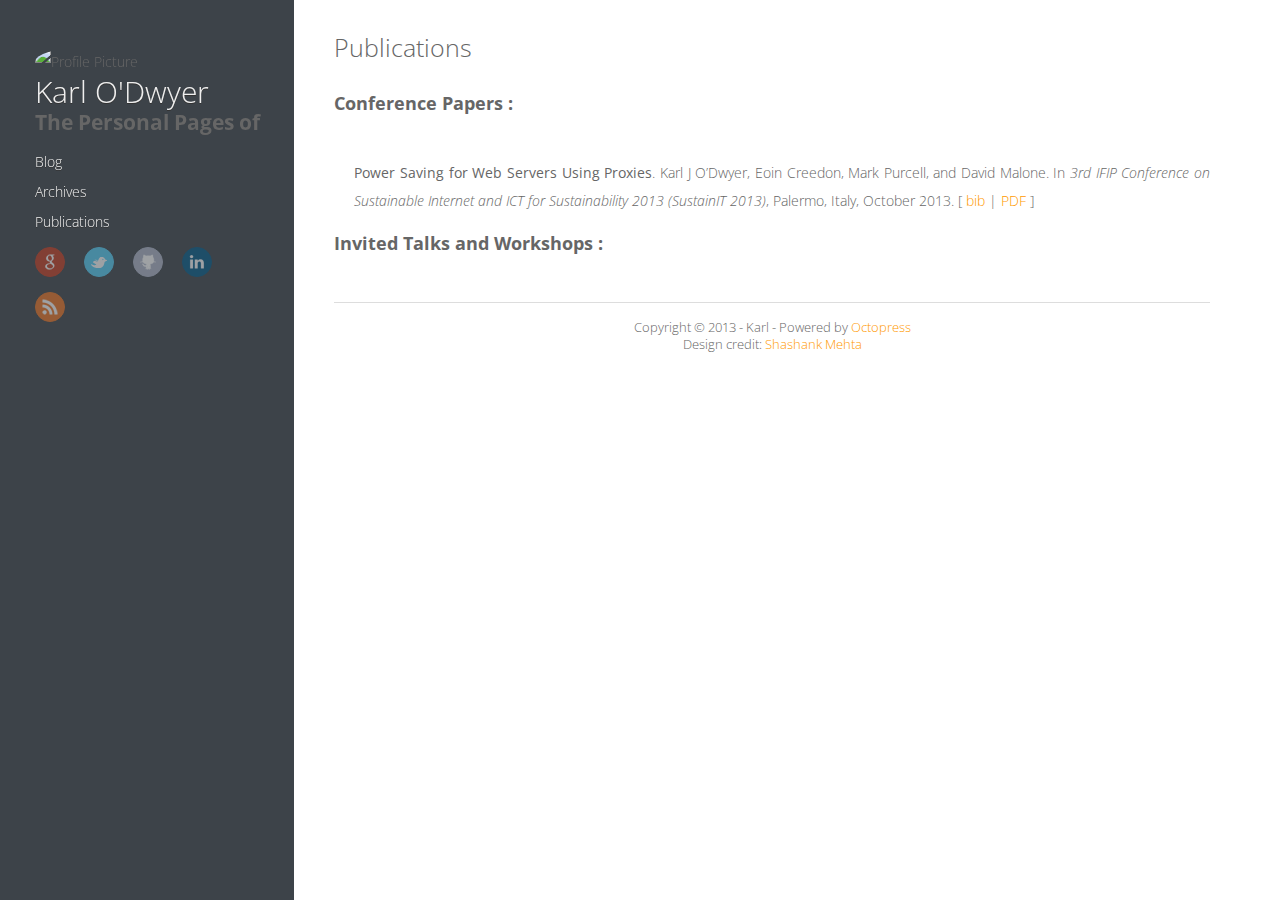
==== publications/index.html @ add42495 "Site updated at 2013-08-18 10:20:06 UTC" ====
<!DOCTYPE HTML>

<html>

<head>
	<meta charset="utf-8">
	<title>Publications - Karl O'Dwyer</title>
	<meta name="author" content="Karl">

	
	<meta name="description" content="Conference Papers : &nbsp; Power Saving for Web Servers Using Proxies. Karl&nbsp;J O&#8217;Dwyer, Eoin Creedon, Mark Purcell, and David Malone. In &hellip;">
	

  <!-- http://t.co/dKP3o1e -->
  <meta name="HandheldFriendly" content="True">
  <meta name="MobileOptimized" content="320">
  <meta name="viewport" content="width=device-width, initial-scale=1">

	<link href="/atom.xml" rel="alternate" title="Karl O'Dwyer" type="application/atom+xml">
	
	<link rel="canonical" href="http://karlodwyer.github.io/publications/">
	<link href="/favicon.png" rel="shortcut icon">
	<link href="/stylesheets/screen.css" media="screen, projection" rel="stylesheet" type="text/css">
	<!--[if lt IE 9]><script src="//html5shiv.googlecode.com/svn/trunk/html5.js"></script><![endif]-->
	<link href='http://fonts.googleapis.com/css?family=Open+Sans:400italic,400,700' rel='stylesheet' type='text/css'>
		<script src="//ajax.googleapis.com/ajax/libs/jquery/1.7.2/jquery.min.js"></script>

	<!--Fonts from Google"s Web font directory at http://google.com/webfonts -->
<link href="http://fonts.googleapis.com/css?family=PT+Serif:regular,italic,bold,bolditalic" rel="stylesheet" type="text/css">
<link href="http://fonts.googleapis.com/css?family=PT+Sans:regular,italic,bold,bolditalic" rel="stylesheet" type="text/css">

</head>


<body>
	<div class="container">
		<div class="left-col">
			<div class="intrude-less">
			<header id="header" class="inner"><div class="profilepic">
	<script src="/javascripts/md5.js"></script>
	<script type="text/javascript">
		$(function(){
			$('.profilepic').append("<img src='http://www.gravatar.com/avatar/" + MD5("anotherspaminthewall+gravatar@gmail.com") + "?s=160' alt='Profile Picture' style='width: 160px;' />");
		});
	</script>
</div>
<hgroup>
  <h1><a href="/">Karl O'Dwyer</a></h1>
  
    <h2>The Personal Pages of</h2>
  
</hgroup>

<nav id="main-nav"><ul class="main-navigation">
  <li><a href="/">Blog</a></li>
  <li><a href="/blog/archives">Archives</a></li>
  <li><a href="/publications">Publications</a></li>
</ul>

</nav>
<nav id="sub-nav">
	<div class="social">
		
		
		<a class="google" href="https://plus.google.com/114482139139183667325" rel="author" title="Google+">Google+</a>
		
		
		<a class="twitter" href="http://twitter.com/karlodwyer" title="Twitter">Twitter</a>
		
		
		<a class="github" href="https://github.com/karlodwyer" title="GitHub">GitHub</a>
		
		
		
		
		<a class="linkedin" href="http://www.linkedin.com/profile/view?id=118196298" title="LinkedIn">LinkedIn</a>
		
		
		
		
		
		<a class="rss" href="/atom.xml" title="RSS">RSS</a>
		
	</div>
</nav>
</header>				
			</div>
		</div>	
		<div class="mid-col">
			
				
			
			<div class="mid-col-container">
				<div id="content" class="inner"><article class="page">
    
    <h1 class="title">Publications</h1>
    
    <div class="entry-content"><h3>Conference Papers :</h3>


<p></p>

<dl>

<dt>
<a name="ODwy1310:Power">&nbsp;</a>
</dt>
<dd>
<b>Power Saving for Web Servers Using Proxies</b>.
 Karl&nbsp;J O&#8217;Dwyer, Eoin Creedon, Mark Purcell, and David Malone.
 In <em>3rd IFIP Conference on Sustainable Internet and ICT for
  Sustainability 2013 (SustainIT 2013)</em>, Palermo, Italy, October 2013.
[&nbsp;<a href="conferences_bib.html#ODwy1310:Power">bib</a>&nbsp;| 
<a href="pdf/PowerSavingforWebServersUsingProxies_KJOD_2013.pdf">PDF</a>&nbsp;]

</dd>
</dl>




<h3>Invited Talks and Workshops :</h3>




<dl></dl>

</div>
</article>


</div>
			</div>
			<footer id="footer" class="inner"><p>
  Copyright &copy; 2013 - Karl -
  <span class="credit">Powered by <a href="http://octopress.org">Octopress</a></span>
</p>

Design credit: <a href="http://shashankmehta.in/archive/2012/greyshade.html">Shashank Mehta</a></footer>
			<script src="/javascripts/slash.js"></script>
<script src="/javascripts/jquery.fancybox.pack.js"></script>
<script type="text/javascript">
(function($){
	$('.fancybox').fancybox();
})(jQuery);
</script> <!-- Delete or comment this line to disable Fancybox -->




	<script type="text/javascript">
		var _gaq = _gaq || [];
		_gaq.push(['_setAccount', 'UA-43104297-1']);
		_gaq.push(['_trackPageview']);

		(function() {
			var ga = document.createElement('script'); ga.type = 'text/javascript'; ga.async = true;
			ga.src = ('https:' == document.location.protocol ? 'https://ssl' : 'http://www') + '.google-analytics.com/ga.js';
			var s = document.getElementsByTagName('script')[0]; s.parentNode.insertBefore(ga, s);
		})();
	</script>





		</div>
	</div>
</body>
</html>
---- stylesheets/screen.css ----
@font-face{font-family:'FontAwesome';src:url("/font/fontawesome-webfont.eot");src:url("/font/fontawesome-webfont.eot?#iefix") format("embedded-opentype"),url("/font/fontawesome-webfont.woff") format("woff"),url("/font/fontawesome-webfont.ttf") format("truetype"),url("/font/fontawesome-webfont.svgz#FontAwesomeRegular") format("svg"),url("/font/fontawesome-webfont.svg#FontAwesomeRegular") format("svg");font-weight:normal;font-style:normal}*{margin:0;padding:0}body{font-family:"HelveticaNeue-Light","Helvetica Neue Light","Helvetica Neue",Helvetica,Arial,sans-serif;font-weight:300;font-size:14px;background:#eee;color:#666}@media screen and (max-width: 1040px){body{margin:0 20px}}@media screen and (max-width: 600px){body{font-size:13px}}h1{font-size:1.8em}h2{font-size:1.5em}h3{font-size:1.3em}a{text-decoration:none;outline-width:0;color:#258fb8}.basic-alignment.left,article .entry-content img.left,article .entry-content video.left{float:left;margin-right:1.5em}.basic-alignment.right,article .entry-content img.right,article .entry-content video.right{float:right;margin-left:1.5em}.basic-alignment.center,article .entry-content img.center,article .entry-content video.center{display:block;margin:0 auto 1.5em}.basic-alignment.left,article .entry-content img.left,article .entry-content video.left,.basic-alignment.right,article .entry-content img.right,article .entry-content video.right{margin-bottom:.8em}.alignleft{float:left}.alignright{float:right}.clearfix{*zoom:1}.clearfix:after{content:"";display:table;clear:both}.inner{width:1000px;margin:0 auto}@media screen and (max-width: 1040px){.inner{width:100%}}.pullquote-right:before,.pullquote-left:before{padding:0;border:none;content:attr(data-pullquote);float:right;width:45%;margin:.5em 0 1em 1.5em;position:relative;top:7px;font-size:1.4em;line-height:1.45em}.pullquote-left:before{float:left;margin:.5em 1.5em 1em 0}#header{height:30px;padding:30px 0;border-bottom:1px solid #ddd;line-height:30px}@media screen and (max-width: 1040px){#header{height:auto;position:relative;padding-bottom:10px}}#header a{color:#666;-webkit-transition:color 0.3s;-moz-transition:color 0.3s;-o-transition:color 0.3s;transition:color 0.3s}#header a:hover{color:#258fb8}#header h1{float:left;font-weight:300;font-size:30px}@media screen and (max-width: 1040px){#header h1{float:none}}#main-nav{float:left;margin-left:30px}@media screen and (max-width: 1040px){#main-nav{float:none;margin-left:0;margin-top:15px}}@media screen and (max-width: 600px){#main-nav>ul{display:none}}#main-nav>ul>li{margin-left:50px;display:-moz-inline-stack;display:inline-block;vertical-align:middle;*vertical-align:auto;zoom:1;*display:inline}@media screen and (max-width: 1040px){#main-nav>ul>li{margin-left:0;margin-right:50px}#main-nav>ul>li:last-of-type{margin-right:0}}#main-nav>ul>li:hover>a{color:#258fb8}#main-nav>ul>li>a{padding:38px 0;margin-top:-38px}#main-nav>ul>li>a:after{content:"\f078";color:#ccc;font:12px FontAwesome;padding-left:10px}#main-nav>ul>li>a:only-child:after{content:""}@media screen and (max-width: 1040px){#main-nav>ul>li>a{padding:18px 0}}#main-nav>ul ul{position:absolute;top:60px;left:-15px;z-index:10;white-space:nowrap;background:#ddd;border:1px solid #ccc;list-style:none;display:none;-webkit-box-shadow:0 4px 8px rgba(0,0,0,0.1);-moz-box-shadow:0 4px 8px rgba(0,0,0,0.1);box-shadow:0 4px 8px rgba(0,0,0,0.1);-webkit-border-radius:0 0 5px 5px;-moz-border-radius:0 0 5px 5px;-ms-border-radius:0 0 5px 5px;-o-border-radius:0 0 5px 5px;border-radius:0 0 5px 5px}@media screen and (max-width: 1040px){#main-nav>ul ul{top:40px}}#main-nav>ul ul ul{-webkit-border-radius:0 5px 5px 5px;-moz-border-radius:0 5px 5px 5px;-ms-border-radius:0 5px 5px 5px;-o-border-radius:0 5px 5px 5px;border-radius:0 5px 5px 5px}#main-nav>ul ul li{border-top:1px solid #eee;border-bottom:1px solid #ccc}#main-nav>ul ul li:hover{background:#d5d5d5}#main-nav>ul ul li:first-of-type{border-top:none}#main-nav>ul ul li:first-of-type ul{-webkit-border-radius:0 0 5px 5px;-moz-border-radius:0 0 5px 5px;-ms-border-radius:0 0 5px 5px;-o-border-radius:0 0 5px 5px;border-radius:0 0 5px 5px}#main-nav>ul ul li:last-of-type{border-bottom:none}#main-nav>ul ul li>a{display:block;padding:5px 15px}#main-nav>ul ul li>a:after{content:"\f054";color:#999;font:12px FontAwesome;padding-left:10px}#main-nav>ul ul li>a:hover{color:#666}#main-nav>ul ul li>a:only-child:after{content:""}#main-nav>ul ul ul{top:0;left:100%}#main-nav>ul li{position:relative}#main-nav>ul li:hover>ul{display:block}#main-nav select{display:none;margin-bottom:10px}@media screen and (max-width: 600px){#main-nav select{display:block}}#mobile-nav{display:none;height:37px;position:relative}@media screen and (max-width: 600px){#mobile-nav{display:block}}#mobile-nav a{display:block}#mobile-nav .button{cursor:pointer}#mobile-nav .container{display:none}#mobile-nav .menu{position:relative;width:100%}#mobile-nav .menu .button{background:#f2f2f2;border:1px solid #ddd;color:#999;padding:0 60px 0 10px;position:relative;-webkit-border-radius:5px;-moz-border-radius:5px;-ms-border-radius:5px;-o-border-radius:5px;border-radius:5px}#mobile-nav .menu .button:hover{color:#999}#mobile-nav .menu .button.on{color:#666;-webkit-border-radius:5px 5px 5px 0;-moz-border-radius:5px 5px 5px 0;-ms-border-radius:5px 5px 5px 0;-o-border-radius:5px 5px 5px 0;border-radius:5px 5px 5px 0}#mobile-nav .menu .button.on:before{content:"\f077"}#mobile-nav .menu .button:before{content:"\f078";color:#ddd;font:16px FontAwesome;line-height:30px;position:absolute;top:0;right:40px}#mobile-nav .menu .container{background:#f2f2f2;border:1px solid #ddd;border-top:none;position:absolute;top:31px;z-index:1;-webkit-border-radius:0 0 5px 5px;-moz-border-radius:0 0 5px 5px;-ms-border-radius:0 0 5px 5px;-o-border-radius:0 0 5px 5px;border-radius:0 0 5px 5px}#mobile-nav .menu .container ul{list-style:none}#mobile-nav .menu .container ul ul{margin-left:20px}#mobile-nav .menu .container a{padding:0 10px}#mobile-nav .search{position:absolute;top:0;right:0}#mobile-nav .search .button{background:#ddd;width:30px;height:30px;position:absolute;top:1px;right:-1px;-webkit-border-radius:0 5px 5px 0;-moz-border-radius:0 5px 5px 0;-ms-border-radius:0 5px 5px 0;-o-border-radius:0 5px 5px 0;border-radius:0 5px 5px 0}#mobile-nav .search .button:before{content:"\f002";color:#f2f2f2;font:20px FontAwesome;line-height:30px;position:absolute;top:0;left:7px}#mobile-nav .search .button.on{background:#ccc}#mobile-nav .search .button.on:before{content:"\f00d"}#mobile-nav .search .container{position:absolute;right:51px;z-index:1}#mobile-nav .search input[type="text"]{background:#fff;border:1px solid #ddd;border-right:none;color:#999;font:13px "HelveticaNeue-Light","Helvetica Neue Light","Helvetica Neue",Helvetica,Arial,sans-serif;height:30px;width:100%;padding:0 10px;-webkit-border-radius:5px 0 0 5px;-moz-border-radius:5px 0 0 5px;-ms-border-radius:5px 0 0 5px;-o-border-radius:5px 0 0 5px;border-radius:5px 0 0 5px}@media screen and (max-width: 1040px){#sub-nav{position:absolute;top:30px;right:0}}@media screen and (max-width: 600px){#sub-nav{display:none}}#sub-nav .search{float:left;margin-top:1px;position:relative}@media screen and (max-width: 1040px){#sub-nav .search{float:none;margin-top:15px}}#sub-nav .search:before{content:"\f002";color:#ccc;font:18px FontAwesome;line-height:30px;position:absolute;top:0;right:125px}#sub-nav .search input[type="text"]{background:#f2f2f2;color:#999;border:1px solid #ddd;font:13px "HelveticaNeue-Light","Helvetica Neue Light","Helvetica Neue",Helvetica,Arial,sans-serif;padding:6px 15px 6px 35px;width:100px;-webkit-transition:0.3s;-moz-transition:0.3s;-o-transition:0.3s;transition:0.3s;-webkit-border-radius:15px;-moz-border-radius:15px;-ms-border-radius:15px;-o-border-radius:15px;border-radius:15px}#sub-nav .search input[type="text"]:focus,#sub-nav .search input[type="text"]:active{background:#fff;border-top:1px solid #ccc;color:#666;outline:none}#sub-nav .social{float:left;margin-right:15px}@media screen and (max-width: 1040px){#sub-nav .social{float:none;margin-right:0}#sub-nav .social a:last-of-type{margin-right:0}}#sub-nav .social a{-webkit-border-radius:50%;-moz-border-radius:50%;-ms-border-radius:50%;-o-border-radius:50%;border-radius:50%;display:-moz-inline-stack;display:inline-block;vertical-align:middle;*vertical-align:auto;zoom:1;*display:inline;text-indent:-9999px;margin:0 15px 15px 0;opacity:0.5;width:28px;height:28px;-webkit-transition:0.3s;-moz-transition:0.3s;-o-transition:0.3s;transition:0.3s}#sub-nav .social a:hover{opacity:1}#sub-nav .social a.facebook{background:url('/images/social/facebook.png?1376150813') center no-repeat #3b5998;border:1px solid #3B5998}#sub-nav .social a.facebook:hover{border:1px solid #2d4373}#sub-nav .social a.google{background:url('/images/social/google.png?1376150813') center no-repeat #c83d20;border:1px solid #C83D20}#sub-nav .social a.google:hover{border:1px solid #9c3019}#sub-nav .social a.twitter{background:url('/images/social/twitter.png?1376150813') center no-repeat #55cff8;border:1px solid #55CFF8}#sub-nav .social a.twitter:hover{border:1px solid #24c1f6}#sub-nav .social a.github{background:url('/images/social/github.png?1376150813') center no-repeat #afb6ca;border:1px solid #afb6ca}#sub-nav .social a.github:hover{border:1px solid #909ab6}#sub-nav .social a.coderwall{background:url('/images/social/coderwall.png?1376150813') center no-repeat #3e8dcc;border:1px solid #3E8DCC}#sub-nav .social a.coderwall:hover{border:1px solid #2d73aa}#sub-nav .social a.stackoverflow{background:url('/images/social/stackoverflow.png?1376150813') center no-repeat #ef7522;border:1px solid #EF7522}#sub-nav .social a.stackoverflow:hover{border:1px solid #CC7A00}#sub-nav .social a.linkedin{background:url('/images/social/linkedin.png?1376150813') center no-repeat #005a87;border:1px solid #005A87}#sub-nav .social a.pinterest{background:url('/images/social/pinterest.png?1376150813') center no-repeat #be4037;border:1px solid #be4037}#sub-nav .social a.pinterest:hover{border:1px solid #96332c}#sub-nav .social a.delicious{background:url('/images/social/delicious.png?1376150813') center no-repeat #3271cb;border:1px solid #3271cb}#sub-nav .social a.delicious:hover{border:1px solid #285aa2}#sub-nav .social a.pinboard{background:url('/images/social/pinboard.png?1376150813') center no-repeat #0066c8;border:1px solid #3a729f}#sub-nav .social a.pinboard:hover{border:1px solid #0052cc}#sub-nav .social a.rss{background:url('/images/social/rss.png?1376150813') center no-repeat #ef7522;border:1px solid #EF7522}#sub-nav .social a.rss:hover{border:1px solid #cf5d0f}#pagenavi{padding:20px 0;height:20px;line-height:20px;position:relative;border-top:1px solid #fff;border-bottom:1px solid #ddd}#pagenavi a:hover{text-decoration:underline}#pagenavi .prev,#pagenavi .next{position:absolute}#pagenavi .prev{padding-left:30px;left:0}#pagenavi .prev:before{content:"\f060";font:1.3em FontAwesome;position:absolute;left:0}#pagenavi .next{padding-right:30px;right:0}#pagenavi .next:before{content:"\f061";font:1.3em FontAwesome;position:absolute;right:0}#pagenavi .center{text-align:center;width:100%;display:block}@media screen and (max-width: 400px){#pagenavi .center{display:none}}article{border-bottom:1px solid #ddd;border-top:1px solid #fff;padding:30px 0;position:relative}@media screen and (max-width: 800px){article{padding-bottom:15px}}@media screen and (max-width: 600px){article{padding:15px 0}}article h1.title{font-weight:300;line-height:35px;margin-bottom:20px}article h1.title a{color:#666}article .entry-content{line-height:2;text-align:justify}article .entry-content a:hover{text-decoration:underline}article .entry-content .more-link{display:block;margin-top:16px;padding-left:30px;position:relative}article .entry-content .more-link:before{content:"\f061";font:1.3em FontAwesome;line-height:1.6em;position:absolute;left:0}article .entry-content p,article .entry-content blockquote,article .entry-content ul,article .entry-content ol,article .entry-content dl,article .entry-content table,article .entry-content iframe,article .entry-content h1,article .entry-content h2,article .entry-content h3,article .entry-content h4,article .entry-content h5,article .entry-content h6,article .entry-content .video-container{margin-top:10px}article .entry-content ul,article .entry-content ol,article .entry-content dl{margin-left:20px}article .entry-content ul ul,article .entry-content ul ol,article .entry-content ul dl,article .entry-content ol ul,article .entry-content ol ol,article .entry-content ol dl,article .entry-content dl ul,article .entry-content dl ol,article .entry-content dl dl{margin-top:0}article .entry-content strong{font-weight:bold}article .entry-content em{font-style:italic}article .entry-content p{margin-top:10px}article .entry-content h2{font-weight:300;border-bottom:1px solid #ddd;position:relative}article .entry-content h2:before{content:"";position:absolute;bottom:-2px;border-bottom:1px solid #fff;width:100%}article .entry-content img,article .entry-content video{max-width:100%;height:auto}article .entry-content blockquote{background:#ddd;border-left:5px solid #ccc;padding:15px 20px;margin-top:10px}article .entry-content blockquote>p:first-of-type{margin-top:0}article .entry-content iframe{border:none}article .entry-content table{background:#ddd;border:1px solid #ccc;border-spacing:0;margin-top:10px}article .entry-content table th{background:#ccc;padding:0 15px}article .entry-content table td{text-align:center}article .entry-content table tr:nth-of-type(2n){background:#d5d5d5}article .entry-content .caption{display:block;font-size:0.9em;color:#999;padding-left:25px;position:relative}article .entry-content .caption:before{content:"\f040";color:#ccc;font:1.3em FontAwesome;line-height:1.6em;position:absolute;left:0}article .entry-content .video-container{position:relative;padding-bottom:56.25%;padding-top:30px;height:0;overflow:hidden}article .entry-content .video-container iframe,article .entry-content .video-container object,article .entry-content .video-container embed{position:absolute;top:0;left:0;width:100%;height:100%;margin-top:0}.share{padding:15px 0;border-top:1px solid #fff;border-bottom:1px solid #ddd}.post h1.title,.post .entry-content{margin-left:200px}@media screen and (max-width: 800px){.post h1.title,.post .entry-content{margin-left:0}}.post .meta{position:absolute;top:85px;line-height:2;font-size:0.9em;color:#999;width:170px}@media screen and (max-width: 800px){.post .meta{margin-top:15px;position:static;width:auto}}.post .meta a{color:#999;-webkit-transition:0.3s;-moz-transition:0.3s;-o-transition:0.3s;transition:0.3s}.post .meta a:hover{color:#666}.post .meta .date,.post .meta .tags,.post .meta .comments{padding-left:30px;position:relative}.post .meta .date:before,.post .meta .tags:before,.post .meta .comments:before{color:#ccc;font:1.3em FontAwesome;line-height:1.6em;position:absolute;left:0}@media screen and (max-width: 800px){.post .meta .date,.post .meta .tags,.post .meta .comments{display:-moz-inline-stack;display:inline-block;vertical-align:middle;*vertical-align:auto;zoom:1;*display:inline;margin-right:30px}}.post .meta .date:before{content:"\f073"}.post .meta .tags:before{content:"\f02c"}.post .meta .comments:before{content:"\f075"}.post hr{height:0;margin-top:20px;margin-bottom:20px;border-left:0;border-right:0;border-top:1px solid #DDD;border-bottom:1px solid #FFF}.archives{position:relative}.archives:last-of-type:before{content:"";position:absolute;bottom:0;width:200px;border-top:1px solid #ddd}.archives .year{line-height:35px;width:200px;position:absolute;top:0;padding-top:15px;border-top:1px solid #fff}.archives .year:before{content:"";position:absolute;top:-2px;width:100%;border-top:1px solid #ddd}@media screen and (max-width: 600px){.archives .year{position:relative;width:100%}}.archives article{margin-left:200px;padding:15px 0}@media screen and (max-width: 600px){.archives article{margin-left:0}.archives article:first-of-type{border-top:none;padding-top:30px}}.archives article .title{margin-bottom:0}.archives article .meta{color:#999;font-size:0.9em;line-height:2;margin-top:15px}@media screen and (max-width: 600px){.archives article .meta{display:none}}.archives article .meta span{margin-right:30px;display:-moz-inline-stack;display:inline-block;vertical-align:middle;*vertical-align:auto;zoom:1;*display:inline}.archives article .meta span:before{color:#ccc;font:1.3em FontAwesome;padding-right:10px}.archives article .meta a{color:#999;-webkit-transition:0.3s;-moz-transition:0.3s;-o-transition:0.3s;transition:0.3s}.archives article .meta a:hover{color:#666}.archives article .meta .date:before{content:"\f073"}.archives article .meta .tags:before{content:"\f02c"}.archives article .meta .comments:before{content:"\f075";padding-right:10px}#comment{padding:30px 0;border-top:1px solid #fff;border-bottom:1px solid #ddd}#comment h1.title{font-size:25px;font-weight:300;line-height:35px;margin-bottom:20px}footer{padding:15px 0;border-top:1px solid #fff;text-align:center;font-size:0.9em}article code,article pre{background:#ddd;border:1px solid #ccc;font-family:Menlo,Monaco,"Andale Mono","lucida console","Courier New",monospace}article code{font-size:0.9em;padding:1px 3px;margin:0 3px}article pre{font-size:1 / 0.9em;line-height:1.5;margin-top:10px;padding:5px 15px;overflow-x:auto}article pre code{background:none;border:none;padding:0;margin:0}figure.code{border:1px solid #ccc;margin-top:10px;padding:5px 15px}figure.code figcaption{font-size:0.9em;position:relative}figure.code figcaption span{margin:-5px -15px 0;padding:5px 15px;display:block;background:#ececec}figure.code figcaption span:empty{display:none}figure.code figcaption a{position:absolute;top:5px;right:0}figure.code code,figure.code pre{background:none;border:none;padding:0;margin:0}figure.code .highlight{overflow-x:auto}figure.code .line-numbers{border-right:1px solid #ccc;font-family:Menlo,Monaco,"Andale Mono","lucida console","Courier New",monospace;padding-right:15px;text-align:right}figure.code table{background:white;border:none;text-align:left;margin-top:0}figure.code table td{text-align:left}figure.code td.code{width:100%;padding-left:15px}.entry-content .gist{color:#666;padding:15px 15px 5px 0px;margin-top:10px;border:1px solid #ccc;position:relative;overflow:hidden}.entry-content .gist .gist-file{margin:0;border:none}.entry-content .gist .gist-file .gist-data{background:none;border:none}.entry-content .gist .gist-file .gist-data pre{font:0.9em Menlo,Monaco,"Andale Mono","lucida console","Courier New",monospace;line-height:1.5}.entry-content .gist .gist-file .gist-data table{background:white;border:none}.entry-content .gist .gist-file .gist-meta{font:300 0.9em "HelveticaNeue-Light","Helvetica Neue Light","Helvetica Neue",Helvetica,Arial,sans-serif;line-height:1.5;margin:0 -16px -6px;padding:5px 15px;background:#ececec}.entry-content .gist .gist-file .gist-meta a{color:#258fb8}.entry-content .gist .gist-file .gist-meta a:first-of-type{position:absolute;top:5px;right:15px;z-index:1}.entry-content .gist .gist-file .gist-meta a:nth-of-type(2){position:absolute;top:0;left:0;padding:5px 15px;width:100%;background:#ececec}figure.code .c,.gist-highlight .c{color:#93a1a1 !important;font-style:italic !important}figure.code .cm,.gist-highlight .cm{color:#93a1a1 !important;font-style:italic !important}figure.code .cp,.gist-highlight .cp{color:#93a1a1 !important;font-style:italic !important}figure.code .c1,.gist-highlight .c1{color:#93a1a1 !important;font-style:italic !important}figure.code .cs,.gist-highlight .cs{color:#93a1a1 !important;font-weight:bold !important;font-style:italic !important}figure.code .err,.gist-highlight .err{color:#dc322f !important;background:none !important}figure.code .k,.gist-highlight .k{color:#cb4b16 !important}figure.code .o,.gist-highlight .o{color:#586e75 !important;font-weight:bold !important}figure.code .p,.gist-highlight .p{color:#586e75 !important}figure.code .ow,.gist-highlight .ow{color:#2aa198 !important;font-weight:bold !important}figure.code .gd,.gist-highlight .gd{color:#586e75 !important;background-color:#f4c5b6 !important;display:inline-block}figure.code .gd .x,.gist-highlight .gd .x{color:#586e75 !important;background-color:#f1b1a4 !important;display:inline-block}figure.code .ge,.gist-highlight .ge{color:#586e75 !important;font-style:italic !important}figure.code .gh,.gist-highlight .gh{color:#93a1a1 !important}figure.code .gi,.gist-highlight .gi{color:#586e75 !important;background-color:#e5e3b5 !important;display:inline-block}figure.code .gi .x,.gist-highlight .gi .x{color:#586e75 !important;background-color:#cdd088 !important;display:inline-block}figure.code .gs,.gist-highlight .gs{color:#586e75 !important;font-weight:bold !important}figure.code .gu,.gist-highlight .gu{color:#6c71c4 !important}figure.code .kc,.gist-highlight .kc{color:#859900 !important;font-weight:bold !important}figure.code .kd,.gist-highlight .kd{color:#268bd2 !important}figure.code .kp,.gist-highlight .kp{color:#cb4b16 !important;font-weight:bold !important}figure.code .kr,.gist-highlight .kr{color:#d33682 !important;font-weight:bold !important}figure.code .kt,.gist-highlight .kt{color:#2aa198 !important}figure.code .n,.gist-highlight .n{color:#268bd2 !important}figure.code .na,.gist-highlight .na{color:#268bd2 !important}figure.code .nb,.gist-highlight .nb{color:#859900 !important}figure.code .nc,.gist-highlight .nc{color:#d33682 !important}figure.code .no,.gist-highlight .no{color:#b58900 !important}figure.code .nl,.gist-highlight .nl{color:#859900 !important}figure.code .ne,.gist-highlight .ne{color:#268bd2 !important;font-weight:bold !important}figure.code .nf,.gist-highlight .nf{color:#268bd2 !important;font-weight:bold !important}figure.code .nn,.gist-highlight .nn{color:#b58900 !important}figure.code .nt,.gist-highlight .nt{color:#268bd2 !important;font-weight:bold !important}figure.code .nx,.gist-highlight .nx{color:#b58900 !important}figure.code .vg,.gist-highlight .vg{color:#268bd2 !important}figure.code .vi,.gist-highlight .vi{color:#268bd2 !important}figure.code .nv,.gist-highlight .nv{color:#268bd2 !important}figure.code .mf,.gist-highlight .mf{color:#2aa198 !important}figure.code .m,.gist-highlight .m{color:#2aa198 !important}figure.code .mh,.gist-highlight .mh{color:#2aa198 !important}figure.code .mi,.gist-highlight .mi{color:#2aa198 !important}figure.code .s,.gist-highlight .s{color:#2aa198 !important}figure.code .sd,.gist-highlight .sd{color:#2aa198 !important}figure.code .s2,.gist-highlight .s2{color:#2aa198 !important}figure.code .se,.gist-highlight .se{color:#dc322f !important}figure.code .si,.gist-highlight .si{color:#268bd2 !important}figure.code .sr,.gist-highlight .sr{color:#2aa198 !important}figure.code .s1,.gist-highlight .s1{color:#2aa198 !important}#banner{color:#999;padding:30px 0;line-height:30px;text-align:center;position:relative;display:none;border-top:1px solid #fff;border-bottom:1px solid #ddd}#banner:hover a{color:#258fb8}#banner a{color:#999;-webkit-transition:0.3s;-moz-transition:0.3s;-o-transition:0.3s;transition:0.3s}#banner a:hover{text-decoration:underline}#banner small{position:absolute;right:0;bottom:0}#banner .loading{background:url('/images/loading_pacman.gif?1376150813') center no-repeat;text-indent:-9999px}#banner .container{height:30px;overflow:hidden;position:relative;display:none}#banner .container .feed{list-style:none;position:absolute;top:0;width:100%}#banner .container .feed li{position:relative}#banner .container .feed li small{position:absolute;right:0}/* fancyBox v2.0.6 fancyapps.com | fancyapps.com/fancybox/#license */.fancybox-tmp iframe,.fancybox-tmp object{vertical-align:top;padding:0;margin:0}.fancybox-wrap{position:absolute;top:0;left:0;z-index:8020}.fancybox-skin{position:relative;padding:0;margin:0;background:#f9f9f9;color:#444;text-shadow:none;-webkit-border-radius:4px;-moz-border-radius:4px;-ms-border-radius:4px;-o-border-radius:4px;border-radius:4px}.fancybox-opened{z-index:8030}.fancybox-opened .fancybox-skin{-webkit-box-shadow:0 10px 25px rgba(0,0,0,0.5);-moz-box-shadow:0 10px 25px rgba(0,0,0,0.5);box-shadow:0 10px 25px rgba(0,0,0,0.5)}.fancybox-outer,.fancybox-inner{padding:0;margin:0;position:relative;outline:none}.fancybox-inner{overflow:hidden}.fancybox-type-iframe .fancybox-inner{-webkit-overflow-scrolling:touch}.fancybox-error{color:#444;font:14px/20px "Helvetica Neue",Helvetica,Arial,sans-serif;margin:0;padding:10px}.fancybox-image,.fancybox-iframe{display:block;width:100%;height:100%;border:0;padding:0;margin:0;vertical-align:top}.fancybox-image{max-width:100%;max-height:100%}#fancybox-loading,.fancybox-close,.fancybox-prev span,.fancybox-next span{background-image:url('/images/fancybox/fancybox_sprite.png?1376150813')}#fancybox-loading{position:fixed;top:50%;left:50%;margin-top:-22px;margin-left:-22px;background-position:0 -108px;opacity:0.8;cursor:pointer;z-index:8020}#fancybox-loading div{width:44px;height:44px;background:url('/images/fancybox/fancybox_loading.gif?1376150813') center center no-repeat}.fancybox-close{position:absolute;top:-18px;right:-18px;width:36px;height:36px;cursor:pointer;z-index:8040}.fancybox-nav{position:absolute;top:0;width:40%;height:100%;cursor:pointer;background:transparent url('/images/fancybox/blank.gif?1376150813');-webkit-tap-highlight-color:rgba(0,0,0,0);z-index:8040}.fancybox-prev{left:0}.fancybox-next{right:0}.fancybox-nav span{position:absolute;top:50%;width:36px;height:34px;margin-top:-18px;cursor:pointer;z-index:8040;visibility:hidden}.fancybox-prev span{left:20px;background-position:0 -36px}.fancybox-next span{right:20px;background-position:0 -72px}.fancybox-nav:hover span{visibility:visible}.fancybox-tmp{position:absolute;top:-9999px;left:-9999px;padding:0;overflow:visible;visibility:hidden}#fancybox-overlay{position:absolute;top:0;left:0;overflow:hidden;display:none;z-index:8010;background:#000}#fancybox-overlay.overlay-fixed{position:fixed;bottom:0;right:0}.fancybox-title{visibility:hidden;font:normal 13px/20px "Helvetica Neue",Helvetica,Arial,sans-serif;position:relative;text-shadow:none;z-index:8050}.fancybox-opened .fancybox-title{visibility:visible}.fancybox-title-float-wrap{position:absolute;bottom:0;right:50%;margin-bottom:-35px;z-index:8030;text-align:center}.fancybox-title-float-wrap .child{display:inline-block;margin-right:-100%;padding:2px 20px;background:transparent;background:rgba(0,0,0,0.8);text-shadow:0 1px 2px #222;color:#FFF;font-weight:bold;line-height:24px;white-space:nowrap;-webkit-border-radius:15px;-moz-border-radius:15px;-ms-border-radius:15px;-o-border-radius:15px;border-radius:15px}.fancybox-title-outside-wrap{position:relative;margin-top:10px;color:#fff}.fancybox-title-inside-wrap{margin-top:10px}.fancybox-title-over-wrap{position:absolute;bottom:0;left:0;color:#fff;padding:10px;background:#000;background:rgba(0,0,0,0.8)}html{height:100%}body{background:#3D4349;font-family:"Open Sans", "HelveticaNeue-Light","Helvetica Neue Light","Helvetica Neue",Helvetica,Arial,sans-serif;height:100%}::selection,::-moz-selection,::-webkit-selection{background-color:#f90;color:#eee}#header{height:auto;border-bottom:none}#header .subtitle{color:#999;font-style:italic}#header #sub-nav{float:none;position:relative}#header #sub-nav .social{float:none}#header #sub-nav .search{float:none}#header #sub-nav .search .alignright{float:none}#header h1{float:none}#header #main-nav{float:none;margin-left:0px}#header #main-nav ul li{margin-left:0px;display:block}#header #main-nav ul li a{padding:0px 0px}.container{position:relative;min-height:100%}.container .credit-box{color:#AAA;font-size:.8em;position:fixed;bottom:20px;left:40px}.container .credit-box a{color:inherit;text-decoration:underline}.container .mid-col{position:absolute;right:0;min-height:100%;width:77%;background:white}.container .mid-col #banner{width:100%}.container .mid-col #banner small{margin-right:70px}.container .mid-col footer.inner{text-align:center;margin:0px 70px 0px 40px;width:auto}.container .mid-col .mid-col-container{padding:0px 70px 0px 40px}.container .mid-col .mid-col-container #content{width:100%}.container .mid-col .mid-col-container #content article{border-top:none}.container .mid-col .mid-col-container #content article .title{margin-left:0px}.container .mid-col .mid-col-container #content article .entry-content{margin-left:0px}.container .mid-col .mid-col-container #content article .entry-content .gist .gist-file .gist-data .line_numbers{line-height:inherit}.container .mid-col .mid-col-container #content article .entry-content .gist .gist-file .gist-data pre{line-height:inherit}.container .mid-col .mid-col-container #content article .entry-content h2{font-size:1.3em;color:#574C4C;border-bottom:none}.container .mid-col .mid-col-container #content article .entry-content h2::before{border-bottom:none}.container .mid-col .mid-col-container #content article .entry-content blockquote{border-left:5px solid #f90;background:#FCFCFC}.container .mid-col .mid-col-container #content article .entry-content table{line-height:1.2em}.container .mid-col .mid-col-container #content article .entry-content table td{text-align:left}.container .mid-col .mid-col-container #content article .meta{position:relative;float:right;top:0px;color:#555;text-align:right;width:auto}.container .mid-col .mid-col-container #content article .meta .date::before{color:#555;position:relative;margin-right:10px}.container .mid-col .mid-col-container #content article .meta .tags::before{color:#999;position:relative;margin-right:10px}.container .mid-col .mid-col-container #content article h1.title a{color:#333;-webkit-transition:color 0.3s;-moz-transition:color 0.3s;-o-transition:color 0.3s;transition:color 0.3s}.container .mid-col .mid-col-container #content article h1.title a:hover{color:#f90;-webkit-transition:color 0.3s;-moz-transition:color 0.3s;-o-transition:color 0.3s;transition:color 0.3s}.container .mid-col footer{width:100%}.container .left-col:hover{opacity:1}.container .left-col{width:23%;position:fixed;opacity:.3;-webkit-transition:all .2s ease-in;-moz-transition:all .2s ease-in;-o-transition:all .2s ease-in;-ms-transition:all .2s ease-in;transition:all .2s ease-in;height:100%}.container .left-col .intrude-less{width:80%}.container .left-col #header{width:100%;padding:20% 0% 0% 15%}.container .left-col #header #main-nav{margin-top:10px}.container .left-col #header .profilepic img{border-radius:50%;-moz-border-radius:50%;-webkit-border-radius:50%}.container .left-col #header a{color:#EFEFEF;text-shadow:0 1px #333}.container .left-col #header a:hover{color:#f90}.container .left-col #header #sub-nav{margin-top:10px}.container .left-col #header #sub-nav .search::before{left:10px}.container .left-col #header #sub-nav .social{margin-bottom:10px}.archives .title{font-size:1.2em}.archives article .meta{line-height:1.5em;margin-top:0}.archives article .meta span::before{padding-right:0}a{color:#f90}a:hover{color:#f90}@media screen and (max-width: 1040px){body{margin:0 0}}@media screen and (max-width: 700px){.container .credit-box{display:none}.container .left-col{position:relative;width:100%;opacity:1}.container .left-col .intrude-less{margin:auto auto}.container .left-col #header{padding:40px 0px;text-align:center}.container .left-col #header #sub-nav{display:block}.container .left-col #header #main-nav ul{display:block}.container .left-col #header #main-nav ul li{display:inline;margin-right:10px}.container .mid-col{float:none;width:100%}.container .mid-col .mid-col-container{padding:15px 15px}.container .mid-col .mid-col-container #content article .meta{float:none}}
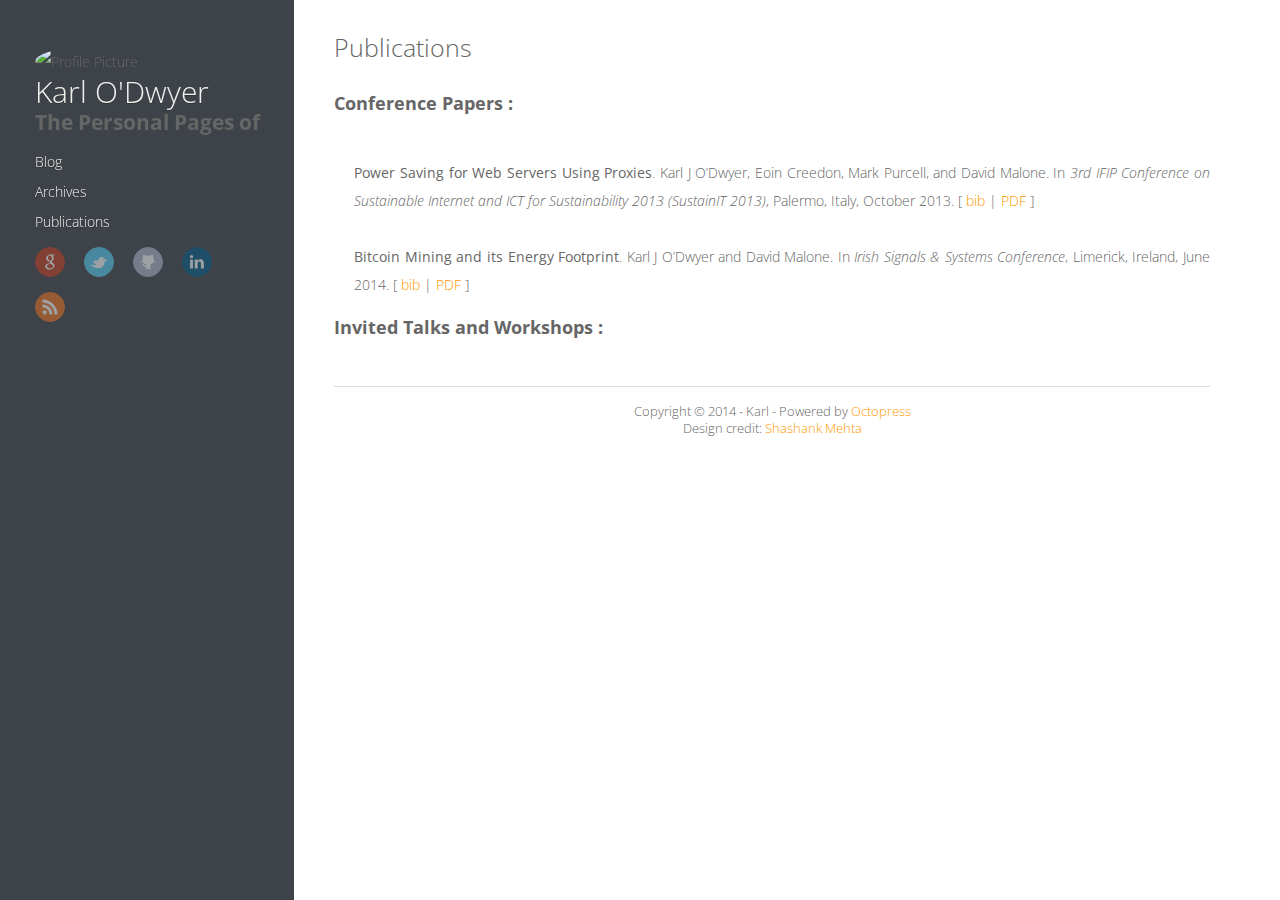
==== commit e17da9ae: "Site updated at 2014-06-25 10:07:04 UTC" ====
--- a/publications/index.html
+++ b/publications/index.html
@@ -115,6 +115,20 @@
 <a href="pdf/PowerSavingforWebServersUsingProxies_KJOD_2013.pdf">PDF</a>&nbsp;]
 
 </dd>
+
+
+<dt>
+<a name="ODwyer:Bitcoin">&nbsp;</a>
+</dt>
+<dd>
+<b>Bitcoin Mining and its Energy Footprint</b>.
+ Karl&nbsp;J O&#8217;Dwyer and David Malone.
+ In <em>Irish Signals & Systems Conference</em>, Limerick, Ireland, June
+  2014.
+[&nbsp;<a href="conferences_bib.html#ODwyer:Bitcoin">bib</a>&nbsp;| 
+<a href="pdf/bitcoin_KJOD_2014.pdf">PDF</a>&nbsp;]
+
+</dd>
 </dl>
 
 
@@ -134,7 +148,7 @@
 </div>
 			</div>
 			<footer id="footer" class="inner"><p>
-  Copyright &copy; 2013 - Karl -
+  Copyright &copy; 2014 - Karl -
   <span class="credit">Powered by <a href="http://octopress.org">Octopress</a></span>
 </p>
 
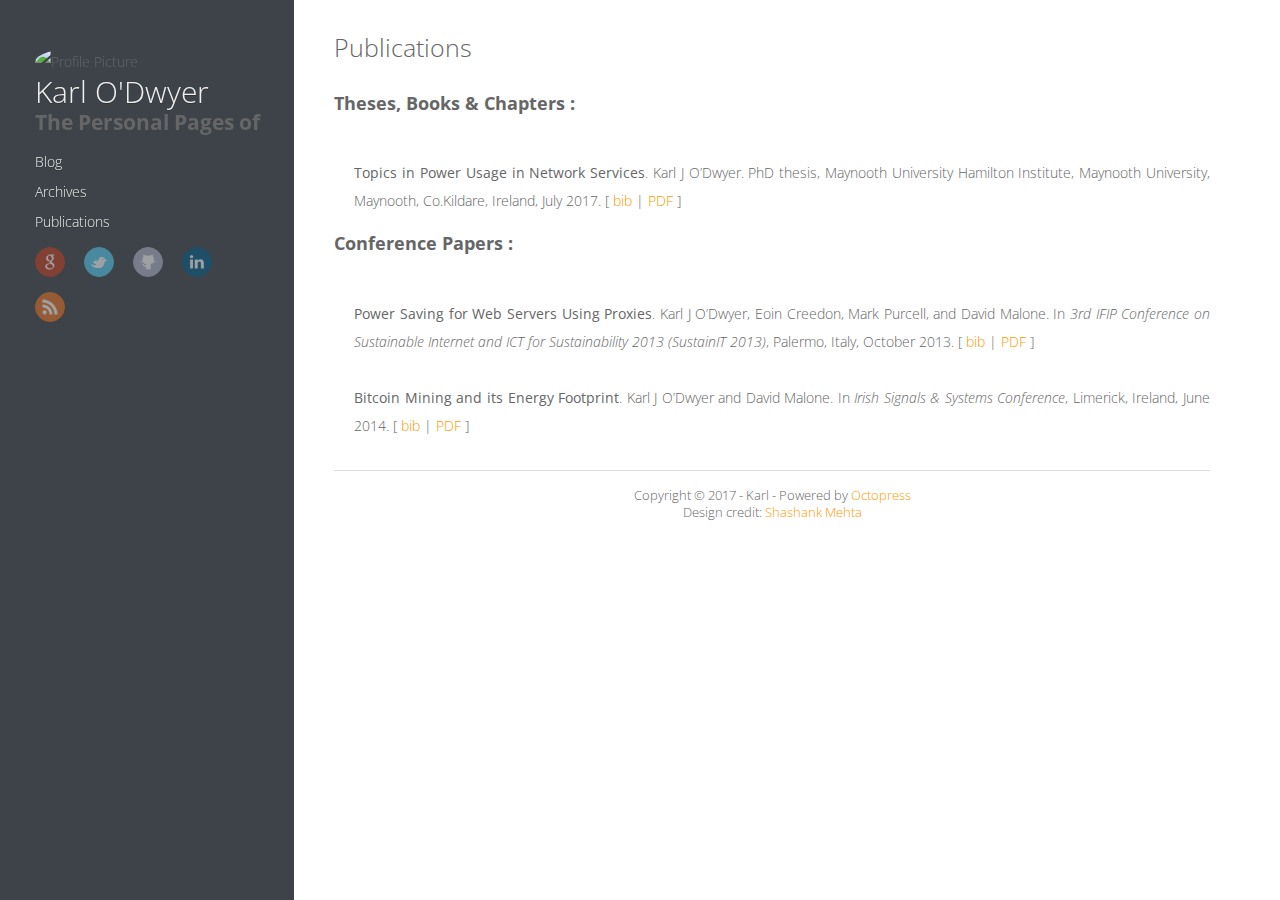
==== commit 35d66dc7: "Site updated at 2017-10-04 13:24:11 UTC" ====
--- a/publications/index.html
+++ b/publications/index.html
@@ -9,7 +9,7 @@
 	<meta name="author" content="Karl">
 
 	
-	<meta name="description" content="Conference Papers : &nbsp; Power Saving for Web Servers Using Proxies. Karl&nbsp;J O&#8217;Dwyer, Eoin Creedon, Mark Purcell, and David Malone. In &hellip;">
+	<meta name="description" content="Theses, Books & Chapters : &nbsp; Topics in Power Usage in Network Services. Karl&nbsp;J O&#8217;Dwyer. PhD thesis, Maynooth University Hamilton &hellip;">
 	
 
   <!-- http://t.co/dKP3o1e -->
@@ -96,7 +96,31 @@
     
     <h1 class="title">Publications</h1>
     
-    <div class="entry-content"><h3>Conference Papers :</h3>
+    <div class="entry-content"><h3>Theses, Books & Chapters :</h3>
+
+
+
+
+<dl>
+
+<dt>
+<a name="ODwyer:phdthesis">&nbsp;</a>
+</dt>
+<dd>
+<b>Topics in Power Usage in Network Services</b>.
+ Karl&nbsp;J O&#8217;Dwyer.
+ PhD thesis, Maynooth University Hamilton Institute, Maynooth
+  University, Maynooth, Co.Kildare, Ireland, July 2017.
+[&nbsp;<a href="books_bib.html#ODwyer:phdthesis">bib</a>&nbsp;| 
+<a href="pdf/Thesis_KJOD_2017.pdf">PDF</a>&nbsp;]
+
+</dd>
+</dl>
+
+
+
+
+<h3>Conference Papers :</h3>
 
 
 <p></p>
@@ -133,14 +157,6 @@
 
 
 
-
-<h3>Invited Talks and Workshops :</h3>
-
-
-
-
-<dl></dl>
-
 </div>
 </article>
 
@@ -148,7 +164,7 @@
 </div>
 			</div>
 			<footer id="footer" class="inner"><p>
-  Copyright &copy; 2014 - Karl -
+  Copyright &copy; 2017 - Karl -
   <span class="credit">Powered by <a href="http://octopress.org">Octopress</a></span>
 </p>
 
--- a/stylesheets/screen.css
+++ b/stylesheets/screen.css
@@ -1 +1 @@
-@font-face{font-family:'FontAwesome';src:url("/font/fontawesome-webfont.eot");src:url("/font/fontawesome-webfont.eot?#iefix") format("embedded-opentype"),url("/font/fontawesome-webfont.woff") format("woff"),url("/font/fontawesome-webfont.ttf") format("truetype"),url("/font/fontawesome-webfont.svgz#FontAwesomeRegular") format("svg"),url("/font/fontawesome-webfont.svg#FontAwesomeRegular") format("svg");font-weight:normal;font-style:normal}*{margin:0;padding:0}body{font-family:"HelveticaNeue-Light","Helvetica Neue Light","Helvetica Neue",Helvetica,Arial,sans-serif;font-weight:300;font-size:14px;background:#eee;color:#666}@media screen and (max-width: 1040px){body{margin:0 20px}}@media screen and (max-width: 600px){body{font-size:13px}}h1{font-size:1.8em}h2{font-size:1.5em}h3{font-size:1.3em}a{text-decoration:none;outline-width:0;color:#258fb8}.basic-alignment.left,article .entry-content img.left,article .entry-content video.left{float:left;margin-right:1.5em}.basic-alignment.right,article .entry-content img.right,article .entry-content video.right{float:right;margin-left:1.5em}.basic-alignment.center,article .entry-content img.center,article .entry-content video.center{display:block;margin:0 auto 1.5em}.basic-alignment.left,article .entry-content img.left,article .entry-content video.left,.basic-alignment.right,article .entry-content img.right,article .entry-content video.right{margin-bottom:.8em}.alignleft{float:left}.alignright{float:right}.clearfix{*zoom:1}.clearfix:after{content:"";display:table;clear:both}.inner{width:1000px;margin:0 auto}@media screen and (max-width: 1040px){.inner{width:100%}}.pullquote-right:before,.pullquote-left:before{padding:0;border:none;content:attr(data-pullquote);float:right;width:45%;margin:.5em 0 1em 1.5em;position:relative;top:7px;font-size:1.4em;line-height:1.45em}.pullquote-left:before{float:left;margin:.5em 1.5em 1em 0}#header{height:30px;padding:30px 0;border-bottom:1px solid #ddd;line-height:30px}@media screen and (max-width: 1040px){#header{height:auto;position:relative;padding-bottom:10px}}#header a{color:#666;-webkit-transition:color 0.3s;-moz-transition:color 0.3s;-o-transition:color 0.3s;transition:color 0.3s}#header a:hover{color:#258fb8}#header h1{float:left;font-weight:300;font-size:30px}@media screen and (max-width: 1040px){#header h1{float:none}}#main-nav{float:left;margin-left:30px}@media screen and (max-width: 1040px){#main-nav{float:none;margin-left:0;margin-top:15px}}@media screen and (max-width: 600px){#main-nav>ul{display:none}}#main-nav>ul>li{margin-left:50px;display:-moz-inline-stack;display:inline-block;vertical-align:middle;*vertical-align:auto;zoom:1;*display:inline}@media screen and (max-width: 1040px){#main-nav>ul>li{margin-left:0;margin-right:50px}#main-nav>ul>li:last-of-type{margin-right:0}}#main-nav>ul>li:hover>a{color:#258fb8}#main-nav>ul>li>a{padding:38px 0;margin-top:-38px}#main-nav>ul>li>a:after{content:"\f078";color:#ccc;font:12px FontAwesome;padding-left:10px}#main-nav>ul>li>a:only-child:after{content:""}@media screen and (max-width: 1040px){#main-nav>ul>li>a{padding:18px 0}}#main-nav>ul ul{position:absolute;top:60px;left:-15px;z-index:10;white-space:nowrap;background:#ddd;border:1px solid #ccc;list-style:none;display:none;-webkit-box-shadow:0 4px 8px rgba(0,0,0,0.1);-moz-box-shadow:0 4px 8px rgba(0,0,0,0.1);box-shadow:0 4px 8px rgba(0,0,0,0.1);-webkit-border-radius:0 0 5px 5px;-moz-border-radius:0 0 5px 5px;-ms-border-radius:0 0 5px 5px;-o-border-radius:0 0 5px 5px;border-radius:0 0 5px 5px}@media screen and (max-width: 1040px){#main-nav>ul ul{top:40px}}#main-nav>ul ul ul{-webkit-border-radius:0 5px 5px 5px;-moz-border-radius:0 5px 5px 5px;-ms-border-radius:0 5px 5px 5px;-o-border-radius:0 5px 5px 5px;border-radius:0 5px 5px 5px}#main-nav>ul ul li{border-top:1px solid #eee;border-bottom:1px solid #ccc}#main-nav>ul ul li:hover{background:#d5d5d5}#main-nav>ul ul li:first-of-type{border-top:none}#main-nav>ul ul li:first-of-type ul{-webkit-border-radius:0 0 5px 5px;-moz-border-radius:0 0 5px 5px;-ms-border-radius:0 0 5px 5px;-o-border-radius:0 0 5px 5px;border-radius:0 0 5px 5px}#main-nav>ul ul li:last-of-type{border-bottom:none}#main-nav>ul ul li>a{display:block;padding:5px 15px}#main-nav>ul ul li>a:after{content:"\f054";color:#999;font:12px FontAwesome;padding-left:10px}#main-nav>ul ul li>a:hover{color:#666}#main-nav>ul ul li>a:only-child:after{content:""}#main-nav>ul ul ul{top:0;left:100%}#main-nav>ul li{position:relative}#main-nav>ul li:hover>ul{display:block}#main-nav select{display:none;margin-bottom:10px}@media screen and (max-width: 600px){#main-nav select{display:block}}#mobile-nav{display:none;height:37px;position:relative}@media screen and (max-width: 600px){#mobile-nav{display:block}}#mobile-nav a{display:block}#mobile-nav .button{cursor:pointer}#mobile-nav .container{display:none}#mobile-nav .menu{position:relative;width:100%}#mobile-nav .menu .button{background:#f2f2f2;border:1px solid #ddd;color:#999;padding:0 60px 0 10px;position:relative;-webkit-border-radius:5px;-moz-border-radius:5px;-ms-border-radius:5px;-o-border-radius:5px;border-radius:5px}#mobile-nav .menu .button:hover{color:#999}#mobile-nav .menu .button.on{color:#666;-webkit-border-radius:5px 5px 5px 0;-moz-border-radius:5px 5px 5px 0;-ms-border-radius:5px 5px 5px 0;-o-border-radius:5px 5px 5px 0;border-radius:5px 5px 5px 0}#mobile-nav .menu .button.on:before{content:"\f077"}#mobile-nav .menu .button:before{content:"\f078";color:#ddd;font:16px FontAwesome;line-height:30px;position:absolute;top:0;right:40px}#mobile-nav .menu .container{background:#f2f2f2;border:1px solid #ddd;border-top:none;position:absolute;top:31px;z-index:1;-webkit-border-radius:0 0 5px 5px;-moz-border-radius:0 0 5px 5px;-ms-border-radius:0 0 5px 5px;-o-border-radius:0 0 5px 5px;border-radius:0 0 5px 5px}#mobile-nav .menu .container ul{list-style:none}#mobile-nav .menu .container ul ul{margin-left:20px}#mobile-nav .menu .container a{padding:0 10px}#mobile-nav .search{position:absolute;top:0;right:0}#mobile-nav .search .button{background:#ddd;width:30px;height:30px;position:absolute;top:1px;right:-1px;-webkit-border-radius:0 5px 5px 0;-moz-border-radius:0 5px 5px 0;-ms-border-radius:0 5px 5px 0;-o-border-radius:0 5px 5px 0;border-radius:0 5px 5px 0}#mobile-nav .search .button:before{content:"\f002";color:#f2f2f2;font:20px FontAwesome;line-height:30px;position:absolute;top:0;left:7px}#mobile-nav .search .button.on{background:#ccc}#mobile-nav .search .button.on:before{content:"\f00d"}#mobile-nav .search .container{position:absolute;right:51px;z-index:1}#mobile-nav .search input[type="text"]{background:#fff;border:1px solid #ddd;border-right:none;color:#999;font:13px "HelveticaNeue-Light","Helvetica Neue Light","Helvetica Neue",Helvetica,Arial,sans-serif;height:30px;width:100%;padding:0 10px;-webkit-border-radius:5px 0 0 5px;-moz-border-radius:5px 0 0 5px;-ms-border-radius:5px 0 0 5px;-o-border-radius:5px 0 0 5px;border-radius:5px 0 0 5px}@media screen and (max-width: 1040px){#sub-nav{position:absolute;top:30px;right:0}}@media screen and (max-width: 600px){#sub-nav{display:none}}#sub-nav .search{float:left;margin-top:1px;position:relative}@media screen and (max-width: 1040px){#sub-nav .search{float:none;margin-top:15px}}#sub-nav .search:before{content:"\f002";color:#ccc;font:18px FontAwesome;line-height:30px;position:absolute;top:0;right:125px}#sub-nav .search input[type="text"]{background:#f2f2f2;color:#999;border:1px solid #ddd;font:13px "HelveticaNeue-Light","Helvetica Neue Light","Helvetica Neue",Helvetica,Arial,sans-serif;padding:6px 15px 6px 35px;width:100px;-webkit-transition:0.3s;-moz-transition:0.3s;-o-transition:0.3s;transition:0.3s;-webkit-border-radius:15px;-moz-border-radius:15px;-ms-border-radius:15px;-o-border-radius:15px;border-radius:15px}#sub-nav .search input[type="text"]:focus,#sub-nav .search input[type="text"]:active{background:#fff;border-top:1px solid #ccc;color:#666;outline:none}#sub-nav .social{float:left;margin-right:15px}@media screen and (max-width: 1040px){#sub-nav .social{float:none;margin-right:0}#sub-nav .social a:last-of-type{margin-right:0}}#sub-nav .social a{-webkit-border-radius:50%;-moz-border-radius:50%;-ms-border-radius:50%;-o-border-radius:50%;border-radius:50%;display:-moz-inline-stack;display:inline-block;vertical-align:middle;*vertical-align:auto;zoom:1;*display:inline;text-indent:-9999px;margin:0 15px 15px 0;opacity:0.5;width:28px;height:28px;-webkit-transition:0.3s;-moz-transition:0.3s;-o-transition:0.3s;transition:0.3s}#sub-nav .social a:hover{opacity:1}#sub-nav .social a.facebook{background:url('/images/social/facebook.png?1376150813') center no-repeat #3b5998;border:1px solid #3B5998}#sub-nav .social a.facebook:hover{border:1px solid #2d4373}#sub-nav .social a.google{background:url('/images/social/google.png?1376150813') center no-repeat #c83d20;border:1px solid #C83D20}#sub-nav .social a.google:hover{border:1px solid #9c3019}#sub-nav .social a.twitter{background:url('/images/social/twitter.png?1376150813') center no-repeat #55cff8;border:1px solid #55CFF8}#sub-nav .social a.twitter:hover{border:1px solid #24c1f6}#sub-nav .social a.github{background:url('/images/social/github.png?1376150813') center no-repeat #afb6ca;border:1px solid #afb6ca}#sub-nav .social a.github:hover{border:1px solid #909ab6}#sub-nav .social a.coderwall{background:url('/images/social/coderwall.png?1376150813') center no-repeat #3e8dcc;border:1px solid #3E8DCC}#sub-nav .social a.coderwall:hover{border:1px solid #2d73aa}#sub-nav .social a.stackoverflow{background:url('/images/social/stackoverflow.png?1376150813') center no-repeat #ef7522;border:1px solid #EF7522}#sub-nav .social a.stackoverflow:hover{border:1px solid #CC7A00}#sub-nav .social a.linkedin{background:url('/images/social/linkedin.png?1376150813') center no-repeat #005a87;border:1px solid #005A87}#sub-nav .social a.pinterest{background:url('/images/social/pinterest.png?1376150813') center no-repeat #be4037;border:1px solid #be4037}#sub-nav .social a.pinterest:hover{border:1px solid #96332c}#sub-nav .social a.delicious{background:url('/images/social/delicious.png?1376150813') center no-repeat #3271cb;border:1px solid #3271cb}#sub-nav .social a.delicious:hover{border:1px solid #285aa2}#sub-nav .social a.pinboard{background:url('/images/social/pinboard.png?1376150813') center no-repeat #0066c8;border:1px solid #3a729f}#sub-nav .social a.pinboard:hover{border:1px solid #0052cc}#sub-nav .social a.rss{background:url('/images/social/rss.png?1376150813') center no-repeat #ef7522;border:1px solid #EF7522}#sub-nav .social a.rss:hover{border:1px solid #cf5d0f}#pagenavi{padding:20px 0;height:20px;line-height:20px;position:relative;border-top:1px solid #fff;border-bottom:1px solid #ddd}#pagenavi a:hover{text-decoration:underline}#pagenavi .prev,#pagenavi .next{position:absolute}#pagenavi .prev{padding-left:30px;left:0}#pagenavi .prev:before{content:"\f060";font:1.3em FontAwesome;position:absolute;left:0}#pagenavi .next{padding-right:30px;right:0}#pagenavi .next:before{content:"\f061";font:1.3em FontAwesome;position:absolute;right:0}#pagenavi .center{text-align:center;width:100%;display:block}@media screen and (max-width: 400px){#pagenavi .center{display:none}}article{border-bottom:1px solid #ddd;border-top:1px solid #fff;padding:30px 0;position:relative}@media screen and (max-width: 800px){article{padding-bottom:15px}}@media screen and (max-width: 600px){article{padding:15px 0}}article h1.title{font-weight:300;line-height:35px;margin-bottom:20px}article h1.title a{color:#666}article .entry-content{line-height:2;text-align:justify}article .entry-content a:hover{text-decoration:underline}article .entry-content .more-link{display:block;margin-top:16px;padding-left:30px;position:relative}article .entry-content .more-link:before{content:"\f061";font:1.3em FontAwesome;line-height:1.6em;position:absolute;left:0}article .entry-content p,article .entry-content blockquote,article .entry-content ul,article .entry-content ol,article .entry-content dl,article .entry-content table,article .entry-content iframe,article .entry-content h1,article .entry-content h2,article .entry-content h3,article .entry-content h4,article .entry-content h5,article .entry-content h6,article .entry-content .video-container{margin-top:10px}article .entry-content ul,article .entry-content ol,article .entry-content dl{margin-left:20px}article .entry-content ul ul,article .entry-content ul ol,article .entry-content ul dl,article .entry-content ol ul,article .entry-content ol ol,article .entry-content ol dl,article .entry-content dl ul,article .entry-content dl ol,article .entry-content dl dl{margin-top:0}article .entry-content strong{font-weight:bold}article .entry-content em{font-style:italic}article .entry-content p{margin-top:10px}article .entry-content h2{font-weight:300;border-bottom:1px solid #ddd;position:relative}article .entry-content h2:before{content:"";position:absolute;bottom:-2px;border-bottom:1px solid #fff;width:100%}article .entry-content img,article .entry-content video{max-width:100%;height:auto}article .entry-content blockquote{background:#ddd;border-left:5px solid #ccc;padding:15px 20px;margin-top:10px}article .entry-content blockquote>p:first-of-type{margin-top:0}article .entry-content iframe{border:none}article .entry-content table{background:#ddd;border:1px solid #ccc;border-spacing:0;margin-top:10px}article .entry-content table th{background:#ccc;padding:0 15px}article .entry-content table td{text-align:center}article .entry-content table tr:nth-of-type(2n){background:#d5d5d5}article .entry-content .caption{display:block;font-size:0.9em;color:#999;padding-left:25px;position:relative}article .entry-content .caption:before{content:"\f040";color:#ccc;font:1.3em FontAwesome;line-height:1.6em;position:absolute;left:0}article .entry-content .video-container{position:relative;padding-bottom:56.25%;padding-top:30px;height:0;overflow:hidden}article .entry-content .video-container iframe,article .entry-content .video-container object,article .entry-content .video-container embed{position:absolute;top:0;left:0;width:100%;height:100%;margin-top:0}.share{padding:15px 0;border-top:1px solid #fff;border-bottom:1px solid #ddd}.post h1.title,.post .entry-content{margin-left:200px}@media screen and (max-width: 800px){.post h1.title,.post .entry-content{margin-left:0}}.post .meta{position:absolute;top:85px;line-height:2;font-size:0.9em;color:#999;width:170px}@media screen and (max-width: 800px){.post .meta{margin-top:15px;position:static;width:auto}}.post .meta a{color:#999;-webkit-transition:0.3s;-moz-transition:0.3s;-o-transition:0.3s;transition:0.3s}.post .meta a:hover{color:#666}.post .meta .date,.post .meta .tags,.post .meta .comments{padding-left:30px;position:relative}.post .meta .date:before,.post .meta .tags:before,.post .meta .comments:before{color:#ccc;font:1.3em FontAwesome;line-height:1.6em;position:absolute;left:0}@media screen and (max-width: 800px){.post .meta .date,.post .meta .tags,.post .meta .comments{display:-moz-inline-stack;display:inline-block;vertical-align:middle;*vertical-align:auto;zoom:1;*display:inline;margin-right:30px}}.post .meta .date:before{content:"\f073"}.post .meta .tags:before{content:"\f02c"}.post .meta .comments:before{content:"\f075"}.post hr{height:0;margin-top:20px;margin-bottom:20px;border-left:0;border-right:0;border-top:1px solid #DDD;border-bottom:1px solid #FFF}.archives{position:relative}.archives:last-of-type:before{content:"";position:absolute;bottom:0;width:200px;border-top:1px solid #ddd}.archives .year{line-height:35px;width:200px;position:absolute;top:0;padding-top:15px;border-top:1px solid #fff}.archives .year:before{content:"";position:absolute;top:-2px;width:100%;border-top:1px solid #ddd}@media screen and (max-width: 600px){.archives .year{position:relative;width:100%}}.archives article{margin-left:200px;padding:15px 0}@media screen and (max-width: 600px){.archives article{margin-left:0}.archives article:first-of-type{border-top:none;padding-top:30px}}.archives article .title{margin-bottom:0}.archives article .meta{color:#999;font-size:0.9em;line-height:2;margin-top:15px}@media screen and (max-width: 600px){.archives article .meta{display:none}}.archives article .meta span{margin-right:30px;display:-moz-inline-stack;display:inline-block;vertical-align:middle;*vertical-align:auto;zoom:1;*display:inline}.archives article .meta span:before{color:#ccc;font:1.3em FontAwesome;padding-right:10px}.archives article .meta a{color:#999;-webkit-transition:0.3s;-moz-transition:0.3s;-o-transition:0.3s;transition:0.3s}.archives article .meta a:hover{color:#666}.archives article .meta .date:before{content:"\f073"}.archives article .meta .tags:before{content:"\f02c"}.archives article .meta .comments:before{content:"\f075";padding-right:10px}#comment{padding:30px 0;border-top:1px solid #fff;border-bottom:1px solid #ddd}#comment h1.title{font-size:25px;font-weight:300;line-height:35px;margin-bottom:20px}footer{padding:15px 0;border-top:1px solid #fff;text-align:center;font-size:0.9em}article code,article pre{background:#ddd;border:1px solid #ccc;font-family:Menlo,Monaco,"Andale Mono","lucida console","Courier New",monospace}article code{font-size:0.9em;padding:1px 3px;margin:0 3px}article pre{font-size:1 / 0.9em;line-height:1.5;margin-top:10px;padding:5px 15px;overflow-x:auto}article pre code{background:none;border:none;padding:0;margin:0}figure.code{border:1px solid #ccc;margin-top:10px;padding:5px 15px}figure.code figcaption{font-size:0.9em;position:relative}figure.code figcaption span{margin:-5px -15px 0;padding:5px 15px;display:block;background:#ececec}figure.code figcaption span:empty{display:none}figure.code figcaption a{position:absolute;top:5px;right:0}figure.code code,figure.code pre{background:none;border:none;padding:0;margin:0}figure.code .highlight{overflow-x:auto}figure.code .line-numbers{border-right:1px solid #ccc;font-family:Menlo,Monaco,"Andale Mono","lucida console","Courier New",monospace;padding-right:15px;text-align:right}figure.code table{background:white;border:none;text-align:left;margin-top:0}figure.code table td{text-align:left}figure.code td.code{width:100%;padding-left:15px}.entry-content .gist{color:#666;padding:15px 15px 5px 0px;margin-top:10px;border:1px solid #ccc;position:relative;overflow:hidden}.entry-content .gist .gist-file{margin:0;border:none}.entry-content .gist .gist-file .gist-data{background:none;border:none}.entry-content .gist .gist-file .gist-data pre{font:0.9em Menlo,Monaco,"Andale Mono","lucida console","Courier New",monospace;line-height:1.5}.entry-content .gist .gist-file .gist-data table{background:white;border:none}.entry-content .gist .gist-file .gist-meta{font:300 0.9em "HelveticaNeue-Light","Helvetica Neue Light","Helvetica Neue",Helvetica,Arial,sans-serif;line-height:1.5;margin:0 -16px -6px;padding:5px 15px;background:#ececec}.entry-content .gist .gist-file .gist-meta a{color:#258fb8}.entry-content .gist .gist-file .gist-meta a:first-of-type{position:absolute;top:5px;right:15px;z-index:1}.entry-content .gist .gist-file .gist-meta a:nth-of-type(2){position:absolute;top:0;left:0;padding:5px 15px;width:100%;background:#ececec}figure.code .c,.gist-highlight .c{color:#93a1a1 !important;font-style:italic !important}figure.code .cm,.gist-highlight .cm{color:#93a1a1 !important;font-style:italic !important}figure.code .cp,.gist-highlight .cp{color:#93a1a1 !important;font-style:italic !important}figure.code .c1,.gist-highlight .c1{color:#93a1a1 !important;font-style:italic !important}figure.code .cs,.gist-highlight .cs{color:#93a1a1 !important;font-weight:bold !important;font-style:italic !important}figure.code .err,.gist-highlight .err{color:#dc322f !important;background:none !important}figure.code .k,.gist-highlight .k{color:#cb4b16 !important}figure.code .o,.gist-highlight .o{color:#586e75 !important;font-weight:bold !important}figure.code .p,.gist-highlight .p{color:#586e75 !important}figure.code .ow,.gist-highlight .ow{color:#2aa198 !important;font-weight:bold !important}figure.code .gd,.gist-highlight .gd{color:#586e75 !important;background-color:#f4c5b6 !important;display:inline-block}figure.code .gd .x,.gist-highlight .gd .x{color:#586e75 !important;background-color:#f1b1a4 !important;display:inline-block}figure.code .ge,.gist-highlight .ge{color:#586e75 !important;font-style:italic !important}figure.code .gh,.gist-highlight .gh{color:#93a1a1 !important}figure.code .gi,.gist-highlight .gi{color:#586e75 !important;background-color:#e5e3b5 !important;display:inline-block}figure.code .gi .x,.gist-highlight .gi .x{color:#586e75 !important;background-color:#cdd088 !important;display:inline-block}figure.code .gs,.gist-highlight .gs{color:#586e75 !important;font-weight:bold !important}figure.code .gu,.gist-highlight .gu{color:#6c71c4 !important}figure.code .kc,.gist-highlight .kc{color:#859900 !important;font-weight:bold !important}figure.code .kd,.gist-highlight .kd{color:#268bd2 !important}figure.code .kp,.gist-highlight .kp{color:#cb4b16 !important;font-weight:bold !important}figure.code .kr,.gist-highlight .kr{color:#d33682 !important;font-weight:bold !important}figure.code .kt,.gist-highlight .kt{color:#2aa198 !important}figure.code .n,.gist-highlight .n{color:#268bd2 !important}figure.code .na,.gist-highlight .na{color:#268bd2 !important}figure.code .nb,.gist-highlight .nb{color:#859900 !important}figure.code .nc,.gist-highlight .nc{color:#d33682 !important}figure.code .no,.gist-highlight .no{color:#b58900 !important}figure.code .nl,.gist-highlight .nl{color:#859900 !important}figure.code .ne,.gist-highlight .ne{color:#268bd2 !important;font-weight:bold !important}figure.code .nf,.gist-highlight .nf{color:#268bd2 !important;font-weight:bold !important}figure.code .nn,.gist-highlight .nn{color:#b58900 !important}figure.code .nt,.gist-highlight .nt{color:#268bd2 !important;font-weight:bold !important}figure.code .nx,.gist-highlight .nx{color:#b58900 !important}figure.code .vg,.gist-highlight .vg{color:#268bd2 !important}figure.code .vi,.gist-highlight .vi{color:#268bd2 !important}figure.code .nv,.gist-highlight .nv{color:#268bd2 !important}figure.code .mf,.gist-highlight .mf{color:#2aa198 !important}figure.code .m,.gist-highlight .m{color:#2aa198 !important}figure.code .mh,.gist-highlight .mh{color:#2aa198 !important}figure.code .mi,.gist-highlight .mi{color:#2aa198 !important}figure.code .s,.gist-highlight .s{color:#2aa198 !important}figure.code .sd,.gist-highlight .sd{color:#2aa198 !important}figure.code .s2,.gist-highlight .s2{color:#2aa198 !important}figure.code .se,.gist-highlight .se{color:#dc322f !important}figure.code .si,.gist-highlight .si{color:#268bd2 !important}figure.code .sr,.gist-highlight .sr{color:#2aa198 !important}figure.code .s1,.gist-highlight .s1{color:#2aa198 !important}#banner{color:#999;padding:30px 0;line-height:30px;text-align:center;position:relative;display:none;border-top:1px solid #fff;border-bottom:1px solid #ddd}#banner:hover a{color:#258fb8}#banner a{color:#999;-webkit-transition:0.3s;-moz-transition:0.3s;-o-transition:0.3s;transition:0.3s}#banner a:hover{text-decoration:underline}#banner small{position:absolute;right:0;bottom:0}#banner .loading{background:url('/images/loading_pacman.gif?1376150813') center no-repeat;text-indent:-9999px}#banner .container{height:30px;overflow:hidden;position:relative;display:none}#banner .container .feed{list-style:none;position:absolute;top:0;width:100%}#banner .container .feed li{position:relative}#banner .container .feed li small{position:absolute;right:0}/* fancyBox v2.0.6 fancyapps.com | fancyapps.com/fancybox/#license */.fancybox-tmp iframe,.fancybox-tmp object{vertical-align:top;padding:0;margin:0}.fancybox-wrap{position:absolute;top:0;left:0;z-index:8020}.fancybox-skin{position:relative;padding:0;margin:0;background:#f9f9f9;color:#444;text-shadow:none;-webkit-border-radius:4px;-moz-border-radius:4px;-ms-border-radius:4px;-o-border-radius:4px;border-radius:4px}.fancybox-opened{z-index:8030}.fancybox-opened .fancybox-skin{-webkit-box-shadow:0 10px 25px rgba(0,0,0,0.5);-moz-box-shadow:0 10px 25px rgba(0,0,0,0.5);box-shadow:0 10px 25px rgba(0,0,0,0.5)}.fancybox-outer,.fancybox-inner{padding:0;margin:0;position:relative;outline:none}.fancybox-inner{overflow:hidden}.fancybox-type-iframe .fancybox-inner{-webkit-overflow-scrolling:touch}.fancybox-error{color:#444;font:14px/20px "Helvetica Neue",Helvetica,Arial,sans-serif;margin:0;padding:10px}.fancybox-image,.fancybox-iframe{display:block;width:100%;height:100%;border:0;padding:0;margin:0;vertical-align:top}.fancybox-image{max-width:100%;max-height:100%}#fancybox-loading,.fancybox-close,.fancybox-prev span,.fancybox-next span{background-image:url('/images/fancybox/fancybox_sprite.png?1376150813')}#fancybox-loading{position:fixed;top:50%;left:50%;margin-top:-22px;margin-left:-22px;background-position:0 -108px;opacity:0.8;cursor:pointer;z-index:8020}#fancybox-loading div{width:44px;height:44px;background:url('/images/fancybox/fancybox_loading.gif?1376150813') center center no-repeat}.fancybox-close{position:absolute;top:-18px;right:-18px;width:36px;height:36px;cursor:pointer;z-index:8040}.fancybox-nav{position:absolute;top:0;width:40%;height:100%;cursor:pointer;background:transparent url('/images/fancybox/blank.gif?1376150813');-webkit-tap-highlight-color:rgba(0,0,0,0);z-index:8040}.fancybox-prev{left:0}.fancybox-next{right:0}.fancybox-nav span{position:absolute;top:50%;width:36px;height:34px;margin-top:-18px;cursor:pointer;z-index:8040;visibility:hidden}.fancybox-prev span{left:20px;background-position:0 -36px}.fancybox-next span{right:20px;background-position:0 -72px}.fancybox-nav:hover span{visibility:visible}.fancybox-tmp{position:absolute;top:-9999px;left:-9999px;padding:0;overflow:visible;visibility:hidden}#fancybox-overlay{position:absolute;top:0;left:0;overflow:hidden;display:none;z-index:8010;background:#000}#fancybox-overlay.overlay-fixed{position:fixed;bottom:0;right:0}.fancybox-title{visibility:hidden;font:normal 13px/20px "Helvetica Neue",Helvetica,Arial,sans-serif;position:relative;text-shadow:none;z-index:8050}.fancybox-opened .fancybox-title{visibility:visible}.fancybox-title-float-wrap{position:absolute;bottom:0;right:50%;margin-bottom:-35px;z-index:8030;text-align:center}.fancybox-title-float-wrap .child{display:inline-block;margin-right:-100%;padding:2px 20px;background:transparent;background:rgba(0,0,0,0.8);text-shadow:0 1px 2px #222;color:#FFF;font-weight:bold;line-height:24px;white-space:nowrap;-webkit-border-radius:15px;-moz-border-radius:15px;-ms-border-radius:15px;-o-border-radius:15px;border-radius:15px}.fancybox-title-outside-wrap{position:relative;margin-top:10px;color:#fff}.fancybox-title-inside-wrap{margin-top:10px}.fancybox-title-over-wrap{position:absolute;bottom:0;left:0;color:#fff;padding:10px;background:#000;background:rgba(0,0,0,0.8)}html{height:100%}body{background:#3D4349;font-family:"Open Sans", "HelveticaNeue-Light","Helvetica Neue Light","Helvetica Neue",Helvetica,Arial,sans-serif;height:100%}::selection,::-moz-selection,::-webkit-selection{background-color:#f90;color:#eee}#header{height:auto;border-bottom:none}#header .subtitle{color:#999;font-style:italic}#header #sub-nav{float:none;position:relative}#header #sub-nav .social{float:none}#header #sub-nav .search{float:none}#header #sub-nav .search .alignright{float:none}#header h1{float:none}#header #main-nav{float:none;margin-left:0px}#header #main-nav ul li{margin-left:0px;display:block}#header #main-nav ul li a{padding:0px 0px}.container{position:relative;min-height:100%}.container .credit-box{color:#AAA;font-size:.8em;position:fixed;bottom:20px;left:40px}.container .credit-box a{color:inherit;text-decoration:underline}.container .mid-col{position:absolute;right:0;min-height:100%;width:77%;background:white}.container .mid-col #banner{width:100%}.container .mid-col #banner small{margin-right:70px}.container .mid-col footer.inner{text-align:center;margin:0px 70px 0px 40px;width:auto}.container .mid-col .mid-col-container{padding:0px 70px 0px 40px}.container .mid-col .mid-col-container #content{width:100%}.container .mid-col .mid-col-container #content article{border-top:none}.container .mid-col .mid-col-container #content article .title{margin-left:0px}.container .mid-col .mid-col-container #content article .entry-content{margin-left:0px}.container .mid-col .mid-col-container #content article .entry-content .gist .gist-file .gist-data .line_numbers{line-height:inherit}.container .mid-col .mid-col-container #content article .entry-content .gist .gist-file .gist-data pre{line-height:inherit}.container .mid-col .mid-col-container #content article .entry-content h2{font-size:1.3em;color:#574C4C;border-bottom:none}.container .mid-col .mid-col-container #content article .entry-content h2::before{border-bottom:none}.container .mid-col .mid-col-container #content article .entry-content blockquote{border-left:5px solid #f90;background:#FCFCFC}.container .mid-col .mid-col-container #content article .entry-content table{line-height:1.2em}.container .mid-col .mid-col-container #content article .entry-content table td{text-align:left}.container .mid-col .mid-col-container #content article .meta{position:relative;float:right;top:0px;color:#555;text-align:right;width:auto}.container .mid-col .mid-col-container #content article .meta .date::before{color:#555;position:relative;margin-right:10px}.container .mid-col .mid-col-container #content article .meta .tags::before{color:#999;position:relative;margin-right:10px}.container .mid-col .mid-col-container #content article h1.title a{color:#333;-webkit-transition:color 0.3s;-moz-transition:color 0.3s;-o-transition:color 0.3s;transition:color 0.3s}.container .mid-col .mid-col-container #content article h1.title a:hover{color:#f90;-webkit-transition:color 0.3s;-moz-transition:color 0.3s;-o-transition:color 0.3s;transition:color 0.3s}.container .mid-col footer{width:100%}.container .left-col:hover{opacity:1}.container .left-col{width:23%;position:fixed;opacity:.3;-webkit-transition:all .2s ease-in;-moz-transition:all .2s ease-in;-o-transition:all .2s ease-in;-ms-transition:all .2s ease-in;transition:all .2s ease-in;height:100%}.container .left-col .intrude-less{width:80%}.container .left-col #header{width:100%;padding:20% 0% 0% 15%}.container .left-col #header #main-nav{margin-top:10px}.container .left-col #header .profilepic img{border-radius:50%;-moz-border-radius:50%;-webkit-border-radius:50%}.container .left-col #header a{color:#EFEFEF;text-shadow:0 1px #333}.container .left-col #header a:hover{color:#f90}.container .left-col #header #sub-nav{margin-top:10px}.container .left-col #header #sub-nav .search::before{left:10px}.container .left-col #header #sub-nav .social{margin-bottom:10px}.archives .title{font-size:1.2em}.archives article .meta{line-height:1.5em;margin-top:0}.archives article .meta span::before{padding-right:0}a{color:#f90}a:hover{color:#f90}@media screen and (max-width: 1040px){body{margin:0 0}}@media screen and (max-width: 700px){.container .credit-box{display:none}.container .left-col{position:relative;width:100%;opacity:1}.container .left-col .intrude-less{margin:auto auto}.container .left-col #header{padding:40px 0px;text-align:center}.container .left-col #header #sub-nav{display:block}.container .left-col #header #main-nav ul{display:block}.container .left-col #header #main-nav ul li{display:inline;margin-right:10px}.container .mid-col{float:none;width:100%}.container .mid-col .mid-col-container{padding:15px 15px}.container .mid-col .mid-col-container #content article .meta{float:none}}
+@font-face{font-family:'FontAwesome';src:url("/font/fontawesome-webfont.eot");src:url("/font/fontawesome-webfont.eot?#iefix") format("embedded-opentype"),url("/font/fontawesome-webfont.woff") format("woff"),url("/font/fontawesome-webfont.ttf") format("truetype"),url("/font/fontawesome-webfont.svgz#FontAwesomeRegular") format("svg"),url("/font/fontawesome-webfont.svg#FontAwesomeRegular") format("svg");font-weight:normal;font-style:normal}*{margin:0;padding:0}body{font-family:"HelveticaNeue-Light","Helvetica Neue Light","Helvetica Neue",Helvetica,Arial,sans-serif;font-weight:300;font-size:14px;background:#eee;color:#666}@media screen and (max-width: 1040px){body{margin:0 20px}}@media screen and (max-width: 600px){body{font-size:13px}}h1{font-size:1.8em}h2{font-size:1.5em}h3{font-size:1.3em}a{text-decoration:none;outline-width:0;color:#258fb8}.basic-alignment.left,article .entry-content img.left,article .entry-content video.left{float:left;margin-right:1.5em}.basic-alignment.right,article .entry-content img.right,article .entry-content video.right{float:right;margin-left:1.5em}.basic-alignment.center,article .entry-content img.center,article .entry-content video.center{display:block;margin:0 auto 1.5em}.basic-alignment.left,article .entry-content img.left,article .entry-content video.left,.basic-alignment.right,article .entry-content img.right,article .entry-content video.right{margin-bottom:.8em}.alignleft{float:left}.alignright{float:right}.clearfix{*zoom:1}.clearfix:after{content:"";display:table;clear:both}.inner{width:1000px;margin:0 auto}@media screen and (max-width: 1040px){.inner{width:100%}}.pullquote-right:before,.pullquote-left:before{padding:0;border:none;content:attr(data-pullquote);float:right;width:45%;margin:.5em 0 1em 1.5em;position:relative;top:7px;font-size:1.4em;line-height:1.45em}.pullquote-left:before{float:left;margin:.5em 1.5em 1em 0}#header{height:30px;padding:30px 0;border-bottom:1px solid #ddd;line-height:30px}@media screen and (max-width: 1040px){#header{height:auto;position:relative;padding-bottom:10px}}#header a{color:#666;-webkit-transition:color 0.3s;-moz-transition:color 0.3s;-o-transition:color 0.3s;transition:color 0.3s}#header a:hover{color:#258fb8}#header h1{float:left;font-weight:300;font-size:30px}@media screen and (max-width: 1040px){#header h1{float:none}}#main-nav{float:left;margin-left:30px}@media screen and (max-width: 1040px){#main-nav{float:none;margin-left:0;margin-top:15px}}@media screen and (max-width: 600px){#main-nav>ul{display:none}}#main-nav>ul>li{margin-left:50px;display:-moz-inline-stack;display:inline-block;vertical-align:middle;*vertical-align:auto;zoom:1;*display:inline}@media screen and (max-width: 1040px){#main-nav>ul>li{margin-left:0;margin-right:50px}#main-nav>ul>li:last-of-type{margin-right:0}}#main-nav>ul>li:hover>a{color:#258fb8}#main-nav>ul>li>a{padding:38px 0;margin-top:-38px}#main-nav>ul>li>a:after{content:"\f078";color:#ccc;font:12px FontAwesome;padding-left:10px}#main-nav>ul>li>a:only-child:after{content:""}@media screen and (max-width: 1040px){#main-nav>ul>li>a{padding:18px 0}}#main-nav>ul ul{position:absolute;top:60px;left:-15px;z-index:10;white-space:nowrap;background:#ddd;border:1px solid #ccc;list-style:none;display:none;-webkit-box-shadow:0 4px 8px rgba(0,0,0,0.1);-moz-box-shadow:0 4px 8px rgba(0,0,0,0.1);box-shadow:0 4px 8px rgba(0,0,0,0.1);-webkit-border-radius:0 0 5px 5px;-moz-border-radius:0 0 5px 5px;-ms-border-radius:0 0 5px 5px;-o-border-radius:0 0 5px 5px;border-radius:0 0 5px 5px}@media screen and (max-width: 1040px){#main-nav>ul ul{top:40px}}#main-nav>ul ul ul{-webkit-border-radius:0 5px 5px 5px;-moz-border-radius:0 5px 5px 5px;-ms-border-radius:0 5px 5px 5px;-o-border-radius:0 5px 5px 5px;border-radius:0 5px 5px 5px}#main-nav>ul ul li{border-top:1px solid #eee;border-bottom:1px solid #ccc}#main-nav>ul ul li:hover{background:#d5d5d5}#main-nav>ul ul li:first-of-type{border-top:none}#main-nav>ul ul li:first-of-type ul{-webkit-border-radius:0 0 5px 5px;-moz-border-radius:0 0 5px 5px;-ms-border-radius:0 0 5px 5px;-o-border-radius:0 0 5px 5px;border-radius:0 0 5px 5px}#main-nav>ul ul li:last-of-type{border-bottom:none}#main-nav>ul ul li>a{display:block;padding:5px 15px}#main-nav>ul ul li>a:after{content:"\f054";color:#999;font:12px FontAwesome;padding-left:10px}#main-nav>ul ul li>a:hover{color:#666}#main-nav>ul ul li>a:only-child:after{content:""}#main-nav>ul ul ul{top:0;left:100%}#main-nav>ul li{position:relative}#main-nav>ul li:hover>ul{display:block}#main-nav select{display:none;margin-bottom:10px}@media screen and (max-width: 600px){#main-nav select{display:block}}#mobile-nav{display:none;height:37px;position:relative}@media screen and (max-width: 600px){#mobile-nav{display:block}}#mobile-nav a{display:block}#mobile-nav .button{cursor:pointer}#mobile-nav .container{display:none}#mobile-nav .menu{position:relative;width:100%}#mobile-nav .menu .button{background:#f2f2f2;border:1px solid #ddd;color:#999;padding:0 60px 0 10px;position:relative;-webkit-border-radius:5px;-moz-border-radius:5px;-ms-border-radius:5px;-o-border-radius:5px;border-radius:5px}#mobile-nav .menu .button:hover{color:#999}#mobile-nav .menu .button.on{color:#666;-webkit-border-radius:5px 5px 5px 0;-moz-border-radius:5px 5px 5px 0;-ms-border-radius:5px 5px 5px 0;-o-border-radius:5px 5px 5px 0;border-radius:5px 5px 5px 0}#mobile-nav .menu .button.on:before{content:"\f077"}#mobile-nav .menu .button:before{content:"\f078";color:#ddd;font:16px FontAwesome;line-height:30px;position:absolute;top:0;right:40px}#mobile-nav .menu .container{background:#f2f2f2;border:1px solid #ddd;border-top:none;position:absolute;top:31px;z-index:1;-webkit-border-radius:0 0 5px 5px;-moz-border-radius:0 0 5px 5px;-ms-border-radius:0 0 5px 5px;-o-border-radius:0 0 5px 5px;border-radius:0 0 5px 5px}#mobile-nav .menu .container ul{list-style:none}#mobile-nav .menu .container ul ul{margin-left:20px}#mobile-nav .menu .container a{padding:0 10px}#mobile-nav .search{position:absolute;top:0;right:0}#mobile-nav .search .button{background:#ddd;width:30px;height:30px;position:absolute;top:1px;right:-1px;-webkit-border-radius:0 5px 5px 0;-moz-border-radius:0 5px 5px 0;-ms-border-radius:0 5px 5px 0;-o-border-radius:0 5px 5px 0;border-radius:0 5px 5px 0}#mobile-nav .search .button:before{content:"\f002";color:#f2f2f2;font:20px FontAwesome;line-height:30px;position:absolute;top:0;left:7px}#mobile-nav .search .button.on{background:#ccc}#mobile-nav .search .button.on:before{content:"\f00d"}#mobile-nav .search .container{position:absolute;right:51px;z-index:1}#mobile-nav .search input[type="text"]{background:#fff;border:1px solid #ddd;border-right:none;color:#999;font:13px "HelveticaNeue-Light","Helvetica Neue Light","Helvetica Neue",Helvetica,Arial,sans-serif;height:30px;width:100%;padding:0 10px;-webkit-border-radius:5px 0 0 5px;-moz-border-radius:5px 0 0 5px;-ms-border-radius:5px 0 0 5px;-o-border-radius:5px 0 0 5px;border-radius:5px 0 0 5px}@media screen and (max-width: 1040px){#sub-nav{position:absolute;top:30px;right:0}}@media screen and (max-width: 600px){#sub-nav{display:none}}#sub-nav .search{float:left;margin-top:1px;position:relative}@media screen and (max-width: 1040px){#sub-nav .search{float:none;margin-top:15px}}#sub-nav .search:before{content:"\f002";color:#ccc;font:18px FontAwesome;line-height:30px;position:absolute;top:0;right:125px}#sub-nav .search input[type="text"]{background:#f2f2f2;color:#999;border:1px solid #ddd;font:13px "HelveticaNeue-Light","Helvetica Neue Light","Helvetica Neue",Helvetica,Arial,sans-serif;padding:6px 15px 6px 35px;width:100px;-webkit-transition:0.3s;-moz-transition:0.3s;-o-transition:0.3s;transition:0.3s;-webkit-border-radius:15px;-moz-border-radius:15px;-ms-border-radius:15px;-o-border-radius:15px;border-radius:15px}#sub-nav .search input[type="text"]:focus,#sub-nav .search input[type="text"]:active{background:#fff;border-top:1px solid #ccc;color:#666;outline:none}#sub-nav .social{float:left;margin-right:15px}@media screen and (max-width: 1040px){#sub-nav .social{float:none;margin-right:0}#sub-nav .social a:last-of-type{margin-right:0}}#sub-nav .social a{-webkit-border-radius:50%;-moz-border-radius:50%;-ms-border-radius:50%;-o-border-radius:50%;border-radius:50%;display:-moz-inline-stack;display:inline-block;vertical-align:middle;*vertical-align:auto;zoom:1;*display:inline;text-indent:-9999px;margin:0 15px 15px 0;opacity:0.5;width:28px;height:28px;-webkit-transition:0.3s;-moz-transition:0.3s;-o-transition:0.3s;transition:0.3s}#sub-nav .social a:hover{opacity:1}#sub-nav .social a.facebook{background:url('/images/social/facebook.png?1376150813') center no-repeat #3b5998;border:1px solid #3B5998}#sub-nav .social a.facebook:hover{border:1px solid #2d4373}#sub-nav .social a.google{background:url('/images/social/google.png?1376150813') center no-repeat #c83d20;border:1px solid #C83D20}#sub-nav .social a.google:hover{border:1px solid #9c3019}#sub-nav .social a.twitter{background:url('/images/social/twitter.png?1376150813') center no-repeat #55cff8;border:1px solid #55CFF8}#sub-nav .social a.twitter:hover{border:1px solid #24c1f6}#sub-nav .social a.github{background:url('/images/social/github.png?1376150813') center no-repeat #afb6ca;border:1px solid #afb6ca}#sub-nav .social a.github:hover{border:1px solid #909ab6}#sub-nav .social a.coderwall{background:url('/images/social/coderwall.png?1376150813') center no-repeat #3e8dcc;border:1px solid #3E8DCC}#sub-nav .social a.coderwall:hover{border:1px solid #2d73aa}#sub-nav .social a.stackoverflow{background:url('/images/social/stackoverflow.png?1376150813') center no-repeat #ef7522;border:1px solid #EF7522}#sub-nav .social a.stackoverflow:hover{border:1px solid #CC7A00}#sub-nav .social a.linkedin{background:url('/images/social/linkedin.png?1376150813') center no-repeat #005a87;border:1px solid #005A87}#sub-nav .social a.pinterest{background:url('/images/social/pinterest.png?1376150813') center no-repeat #be4037;border:1px solid #be4037}#sub-nav .social a.pinterest:hover{border:1px solid #96332c}#sub-nav .social a.delicious{background:url('/images/social/delicious.png?1376150813') center no-repeat #3271cb;border:1px solid #3271cb}#sub-nav .social a.delicious:hover{border:1px solid #285aa2}#sub-nav .social a.pinboard{background:url('/images/social/pinboard.png?1376150813') center no-repeat #0066c8;border:1px solid #3a729f}#sub-nav .social a.pinboard:hover{border:1px solid #0052cc}#sub-nav .social a.rss{background:url('/images/social/rss.png?1376150813') center no-repeat #ef7522;border:1px solid #EF7522}#sub-nav .social a.rss:hover{border:1px solid #cf5d0f}#pagenavi{padding:20px 0;height:20px;line-height:20px;position:relative;border-top:1px solid #fff;border-bottom:1px solid #ddd}#pagenavi a:hover{text-decoration:underline}#pagenavi .prev,#pagenavi .next{position:absolute}#pagenavi .prev{padding-left:30px;left:0}#pagenavi .prev:before{content:"\f060";font:1.3em FontAwesome;position:absolute;left:0}#pagenavi .next{padding-right:30px;right:0}#pagenavi .next:before{content:"\f061";font:1.3em FontAwesome;position:absolute;right:0}#pagenavi .center{text-align:center;width:100%;display:block}@media screen and (max-width: 400px){#pagenavi .center{display:none}}article{border-bottom:1px solid #ddd;border-top:1px solid #fff;padding:30px 0;position:relative}@media screen and (max-width: 800px){article{padding-bottom:15px}}@media screen and (max-width: 600px){article{padding:15px 0}}article h1.title{font-weight:300;line-height:35px;margin-bottom:20px}article h1.title a{color:#666}article .entry-content{line-height:2;text-align:justify}article .entry-content a:hover{text-decoration:underline}article .entry-content .more-link{display:block;margin-top:16px;padding-left:30px;position:relative}article .entry-content .more-link:before{content:"\f061";font:1.3em FontAwesome;line-height:1.6em;position:absolute;left:0}article .entry-content p,article .entry-content blockquote,article .entry-content ul,article .entry-content ol,article .entry-content dl,article .entry-content table,article .entry-content iframe,article .entry-content h1,article .entry-content h2,article .entry-content h3,article .entry-content h4,article .entry-content h5,article .entry-content h6,article .entry-content .video-container{margin-top:10px}article .entry-content ul,article .entry-content ol,article .entry-content dl{margin-left:20px}article .entry-content ul ul,article .entry-content ul ol,article .entry-content ul dl,article .entry-content ol ul,article .entry-content ol ol,article .entry-content ol dl,article .entry-content dl ul,article .entry-content dl ol,article .entry-content dl dl{margin-top:0}article .entry-content strong{font-weight:bold}article .entry-content em{font-style:italic}article .entry-content p{margin-top:10px}article .entry-content h2{font-weight:300;border-bottom:1px solid #ddd;position:relative}article .entry-content h2:before{content:"";position:absolute;bottom:-2px;border-bottom:1px solid #fff;width:100%}article .entry-content img,article .entry-content video{max-width:100%;height:auto}article .entry-content blockquote{background:#ddd;border-left:5px solid #ccc;padding:15px 20px;margin-top:10px}article .entry-content blockquote>p:first-of-type{margin-top:0}article .entry-content iframe{border:none}article .entry-content table{background:#ddd;border:1px solid #ccc;border-spacing:0;margin-top:10px}article .entry-content table th{background:#ccc;padding:0 15px}article .entry-content table td{text-align:center}article .entry-content table tr:nth-of-type(2n){background:#d5d5d5}article .entry-content .caption{display:block;font-size:0.9em;color:#999;padding-left:25px;position:relative}article .entry-content .caption:before{content:"\f040";color:#ccc;font:1.3em FontAwesome;line-height:1.6em;position:absolute;left:0}article .entry-content .video-container{position:relative;padding-bottom:56.25%;padding-top:30px;height:0;overflow:hidden}article .entry-content .video-container iframe,article .entry-content .video-container object,article .entry-content .video-container embed{position:absolute;top:0;left:0;width:100%;height:100%;margin-top:0}.share{padding:15px 0;border-top:1px solid #fff;border-bottom:1px solid #ddd}.post h1.title,.post .entry-content{margin-left:200px}@media screen and (max-width: 800px){.post h1.title,.post .entry-content{margin-left:0}}.post .meta{position:absolute;top:85px;line-height:2;font-size:0.9em;color:#999;width:170px}@media screen and (max-width: 800px){.post .meta{margin-top:15px;position:static;width:auto}}.post .meta a{color:#999;-webkit-transition:0.3s;-moz-transition:0.3s;-o-transition:0.3s;transition:0.3s}.post .meta a:hover{color:#666}.post .meta .date,.post .meta .tags,.post .meta .comments{padding-left:30px;position:relative}.post .meta .date:before,.post .meta .tags:before,.post .meta .comments:before{color:#ccc;font:1.3em FontAwesome;line-height:1.6em;position:absolute;left:0}@media screen and (max-width: 800px){.post .meta .date,.post .meta .tags,.post .meta .comments{display:-moz-inline-stack;display:inline-block;vertical-align:middle;*vertical-align:auto;zoom:1;*display:inline;margin-right:30px}}.post .meta .date:before{content:"\f073"}.post .meta .tags:before{content:"\f02c"}.post .meta .comments:before{content:"\f075"}.post hr{height:0;margin-top:20px;margin-bottom:20px;border-left:0;border-right:0;border-top:1px solid #DDD;border-bottom:1px solid #FFF}.archives{position:relative}.archives:last-of-type:before{content:"";position:absolute;bottom:0;width:200px;border-top:1px solid #ddd}.archives .year{line-height:35px;width:200px;position:absolute;top:0;padding-top:15px;border-top:1px solid #fff}.archives .year:before{content:"";position:absolute;top:-2px;width:100%;border-top:1px solid #ddd}@media screen and (max-width: 600px){.archives .year{position:relative;width:100%}}.archives article{margin-left:200px;padding:15px 0}@media screen and (max-width: 600px){.archives article{margin-left:0}.archives article:first-of-type{border-top:none;padding-top:30px}}.archives article .title{margin-bottom:0}.archives article .meta{color:#999;font-size:0.9em;line-height:2;margin-top:15px}@media screen and (max-width: 600px){.archives article .meta{display:none}}.archives article .meta span{margin-right:30px;display:-moz-inline-stack;display:inline-block;vertical-align:middle;*vertical-align:auto;zoom:1;*display:inline}.archives article .meta span:before{color:#ccc;font:1.3em FontAwesome;padding-right:10px}.archives article .meta a{color:#999;-webkit-transition:0.3s;-moz-transition:0.3s;-o-transition:0.3s;transition:0.3s}.archives article .meta a:hover{color:#666}.archives article .meta .date:before{content:"\f073"}.archives article .meta .tags:before{content:"\f02c"}.archives article .meta .comments:before{content:"\f075";padding-right:10px}#comment{padding:30px 0;border-top:1px solid #fff;border-bottom:1px solid #ddd}#comment h1.title{font-size:25px;font-weight:300;line-height:35px;margin-bottom:20px}footer{padding:15px 0;border-top:1px solid #fff;text-align:center;font-size:0.9em}article code,article pre{background:#ddd;border:1px solid #ccc;font-family:Menlo,Monaco,"Andale Mono","lucida console","Courier New",monospace}article code{font-size:0.9em;padding:1px 3px;margin:0 3px}article pre{font-size:1 / 0.9em;line-height:1.5;margin-top:10px;padding:5px 15px;overflow-x:auto}article pre code{background:none;border:none;padding:0;margin:0}figure.code{border:1px solid #ccc;margin-top:10px;padding:5px 15px}figure.code figcaption{font-size:0.9em;position:relative}figure.code figcaption span{margin:-5px -15px 0;padding:5px 15px;display:block;background:#ececec}figure.code figcaption span:empty{display:none}figure.code figcaption a{position:absolute;top:5px;right:0}figure.code code,figure.code pre{background:none;border:none;padding:0;margin:0}figure.code .highlight{overflow-x:auto}figure.code .line-numbers{border-right:1px solid #ccc;font-family:Menlo,Monaco,"Andale Mono","lucida console","Courier New",monospace;padding-right:15px;text-align:right}figure.code table{background:white;border:none;text-align:left;margin-top:0}figure.code table td{text-align:left}figure.code td.code{width:100%;padding-left:15px}.entry-content .gist{color:#666;padding:15px 15px 5px 0px;margin-top:10px;border:1px solid #ccc;position:relative;overflow:hidden}.entry-content .gist .gist-file{margin:0;border:none}.entry-content .gist .gist-file .gist-data{background:none;border:none}.entry-content .gist .gist-file .gist-data pre{font:0.9em Menlo,Monaco,"Andale Mono","lucida console","Courier New",monospace;line-height:1.5}.entry-content .gist .gist-file .gist-data table{background:white;border:none}.entry-content .gist .gist-file .gist-meta{font:300 0.9em "HelveticaNeue-Light","Helvetica Neue Light","Helvetica Neue",Helvetica,Arial,sans-serif;line-height:1.5;margin:0 -16px -6px;padding:5px 15px;background:#ececec}.entry-content .gist .gist-file .gist-meta a{color:#258fb8}.entry-content .gist .gist-file .gist-meta a:first-of-type{position:absolute;top:5px;right:15px;z-index:1}.entry-content .gist .gist-file .gist-meta a:nth-of-type(2){position:absolute;top:0;left:0;padding:5px 15px;width:100%;background:#ececec}figure.code .c,.gist-highlight .c{color:#93a1a1 !important;font-style:italic !important}figure.code .cm,.gist-highlight .cm{color:#93a1a1 !important;font-style:italic !important}figure.code .cp,.gist-highlight .cp{color:#93a1a1 !important;font-style:italic !important}figure.code .c1,.gist-highlight .c1{color:#93a1a1 !important;font-style:italic !important}figure.code .cs,.gist-highlight .cs{color:#93a1a1 !important;font-weight:bold !important;font-style:italic !important}figure.code .err,.gist-highlight .err{color:#dc322f !important;background:none !important}figure.code .k,.gist-highlight .k{color:#cb4b16 !important}figure.code .o,.gist-highlight .o{color:#586e75 !important;font-weight:bold !important}figure.code .p,.gist-highlight .p{color:#586e75 !important}figure.code .ow,.gist-highlight .ow{color:#2aa198 !important;font-weight:bold !important}figure.code .gd,.gist-highlight .gd{color:#586e75 !important;background-color:#f4c5b6 !important;display:inline-block}figure.code .gd .x,.gist-highlight .gd .x{color:#586e75 !important;background-color:#f1b1a4 !important;display:inline-block}figure.code .ge,.gist-highlight .ge{color:#586e75 !important;font-style:italic !important}figure.code .gh,.gist-highlight .gh{color:#93a1a1 !important}figure.code .gi,.gist-highlight .gi{color:#586e75 !important;background-color:#e5e3b5 !important;display:inline-block}figure.code .gi .x,.gist-highlight .gi .x{color:#586e75 !important;background-color:#cdd088 !important;display:inline-block}figure.code .gs,.gist-highlight .gs{color:#586e75 !important;font-weight:bold !important}figure.code .gu,.gist-highlight .gu{color:#6c71c4 !important}figure.code .kc,.gist-highlight .kc{color:#859900 !important;font-weight:bold !important}figure.code .kd,.gist-highlight .kd{color:#268bd2 !important}figure.code .kp,.gist-highlight .kp{color:#cb4b16 !important;font-weight:bold !important}figure.code .kr,.gist-highlight .kr{color:#d33682 !important;font-weight:bold !important}figure.code .kt,.gist-highlight .kt{color:#2aa198 !important}figure.code .n,.gist-highlight .n{color:#268bd2 !important}figure.code .na,.gist-highlight .na{color:#268bd2 !important}figure.code .nb,.gist-highlight .nb{color:#859900 !important}figure.code .nc,.gist-highlight .nc{color:#d33682 !important}figure.code .no,.gist-highlight .no{color:#b58900 !important}figure.code .nl,.gist-highlight .nl{color:#859900 !important}figure.code .ne,.gist-highlight .ne{color:#268bd2 !important;font-weight:bold !important}figure.code .nf,.gist-highlight .nf{color:#268bd2 !important;font-weight:bold !important}figure.code .nn,.gist-highlight .nn{color:#b58900 !important}figure.code .nt,.gist-highlight .nt{color:#268bd2 !important;font-weight:bold !important}figure.code .nx,.gist-highlight .nx{color:#b58900 !important}figure.code .vg,.gist-highlight .vg{color:#268bd2 !important}figure.code .vi,.gist-highlight .vi{color:#268bd2 !important}figure.code .nv,.gist-highlight .nv{color:#268bd2 !important}figure.code .mf,.gist-highlight .mf{color:#2aa198 !important}figure.code .m,.gist-highlight .m{color:#2aa198 !important}figure.code .mh,.gist-highlight .mh{color:#2aa198 !important}figure.code .mi,.gist-highlight .mi{color:#2aa198 !important}figure.code .s,.gist-highlight .s{color:#2aa198 !important}figure.code .sd,.gist-highlight .sd{color:#2aa198 !important}figure.code .s2,.gist-highlight .s2{color:#2aa198 !important}figure.code .se,.gist-highlight .se{color:#dc322f !important}figure.code .si,.gist-highlight .si{color:#268bd2 !important}figure.code .sr,.gist-highlight .sr{color:#2aa198 !important}figure.code .s1,.gist-highlight .s1{color:#2aa198 !important}#banner{color:#999;padding:30px 0;line-height:30px;text-align:center;position:relative;display:none;border-top:1px solid #fff;border-bottom:1px solid #ddd}#banner:hover a{color:#258fb8}#banner a{color:#999;-webkit-transition:0.3s;-moz-transition:0.3s;-o-transition:0.3s;transition:0.3s}#banner a:hover{text-decoration:underline}#banner small{position:absolute;right:0;bottom:0}#banner .loading{background:url('/images/loading_pacman.gif?1376150813') center no-repeat;text-indent:-9999px}#banner .container{height:30px;overflow:hidden;position:relative;display:none}#banner .container .feed{list-style:none;position:absolute;top:0;width:100%}#banner .container .feed li{position:relative}#banner .container .feed li small{position:absolute;right:0}/*! fancyBox v2.0.6 fancyapps.com | fancyapps.com/fancybox/#license */.fancybox-tmp iframe,.fancybox-tmp object{vertical-align:top;padding:0;margin:0}.fancybox-wrap{position:absolute;top:0;left:0;z-index:8020}.fancybox-skin{position:relative;padding:0;margin:0;background:#f9f9f9;color:#444;text-shadow:none;-webkit-border-radius:4px;-moz-border-radius:4px;-ms-border-radius:4px;-o-border-radius:4px;border-radius:4px}.fancybox-opened{z-index:8030}.fancybox-opened .fancybox-skin{-webkit-box-shadow:0 10px 25px rgba(0,0,0,0.5);-moz-box-shadow:0 10px 25px rgba(0,0,0,0.5);box-shadow:0 10px 25px rgba(0,0,0,0.5)}.fancybox-outer,.fancybox-inner{padding:0;margin:0;position:relative;outline:none}.fancybox-inner{overflow:hidden}.fancybox-type-iframe .fancybox-inner{-webkit-overflow-scrolling:touch}.fancybox-error{color:#444;font:14px/20px "Helvetica Neue",Helvetica,Arial,sans-serif;margin:0;padding:10px}.fancybox-image,.fancybox-iframe{display:block;width:100%;height:100%;border:0;padding:0;margin:0;vertical-align:top}.fancybox-image{max-width:100%;max-height:100%}#fancybox-loading,.fancybox-close,.fancybox-prev span,.fancybox-next span{background-image:url('/images/fancybox/fancybox_sprite.png?1376150813')}#fancybox-loading{position:fixed;top:50%;left:50%;margin-top:-22px;margin-left:-22px;background-position:0 -108px;opacity:0.8;cursor:pointer;z-index:8020}#fancybox-loading div{width:44px;height:44px;background:url('/images/fancybox/fancybox_loading.gif?1376150813') center center no-repeat}.fancybox-close{position:absolute;top:-18px;right:-18px;width:36px;height:36px;cursor:pointer;z-index:8040}.fancybox-nav{position:absolute;top:0;width:40%;height:100%;cursor:pointer;background:transparent url('/images/fancybox/blank.gif?1376150813');-webkit-tap-highlight-color:rgba(0,0,0,0);z-index:8040}.fancybox-prev{left:0}.fancybox-next{right:0}.fancybox-nav span{position:absolute;top:50%;width:36px;height:34px;margin-top:-18px;cursor:pointer;z-index:8040;visibility:hidden}.fancybox-prev span{left:20px;background-position:0 -36px}.fancybox-next span{right:20px;background-position:0 -72px}.fancybox-nav:hover span{visibility:visible}.fancybox-tmp{position:absolute;top:-9999px;left:-9999px;padding:0;overflow:visible;visibility:hidden}#fancybox-overlay{position:absolute;top:0;left:0;overflow:hidden;display:none;z-index:8010;background:#000}#fancybox-overlay.overlay-fixed{position:fixed;bottom:0;right:0}.fancybox-title{visibility:hidden;font:normal 13px/20px "Helvetica Neue",Helvetica,Arial,sans-serif;position:relative;text-shadow:none;z-index:8050}.fancybox-opened .fancybox-title{visibility:visible}.fancybox-title-float-wrap{position:absolute;bottom:0;right:50%;margin-bottom:-35px;z-index:8030;text-align:center}.fancybox-title-float-wrap .child{display:inline-block;margin-right:-100%;padding:2px 20px;background:transparent;background:rgba(0,0,0,0.8);text-shadow:0 1px 2px #222;color:#FFF;font-weight:bold;line-height:24px;white-space:nowrap;-webkit-border-radius:15px;-moz-border-radius:15px;-ms-border-radius:15px;-o-border-radius:15px;border-radius:15px}.fancybox-title-outside-wrap{position:relative;margin-top:10px;color:#fff}.fancybox-title-inside-wrap{margin-top:10px}.fancybox-title-over-wrap{position:absolute;bottom:0;left:0;color:#fff;padding:10px;background:#000;background:rgba(0,0,0,0.8)}html{height:100%}body{background:#3D4349;font-family:"Open Sans", "HelveticaNeue-Light","Helvetica Neue Light","Helvetica Neue",Helvetica,Arial,sans-serif;height:100%}::selection,::-moz-selection,::-webkit-selection{background-color:#f90;color:#eee}#header{height:auto;border-bottom:none}#header .subtitle{color:#999;font-style:italic}#header #sub-nav{float:none;position:relative}#header #sub-nav .social{float:none}#header #sub-nav .search{float:none}#header #sub-nav .search .alignright{float:none}#header h1{float:none}#header #main-nav{float:none;margin-left:0px}#header #main-nav ul li{margin-left:0px;display:block}#header #main-nav ul li a{padding:0px 0px}.container{position:relative;min-height:100%}.container .credit-box{color:#AAA;font-size:.8em;position:fixed;bottom:20px;left:40px}.container .credit-box a{color:inherit;text-decoration:underline}.container .mid-col{position:absolute;right:0;min-height:100%;width:77%;background:white}.container .mid-col #banner{width:100%}.container .mid-col #banner small{margin-right:70px}.container .mid-col footer.inner{text-align:center;margin:0px 70px 0px 40px;width:auto}.container .mid-col .mid-col-container{padding:0px 70px 0px 40px}.container .mid-col .mid-col-container #content{width:100%}.container .mid-col .mid-col-container #content article{border-top:none}.container .mid-col .mid-col-container #content article .title{margin-left:0px}.container .mid-col .mid-col-container #content article .entry-content{margin-left:0px}.container .mid-col .mid-col-container #content article .entry-content .gist .gist-file .gist-data .line_numbers{line-height:inherit}.container .mid-col .mid-col-container #content article .entry-content .gist .gist-file .gist-data pre{line-height:inherit}.container .mid-col .mid-col-container #content article .entry-content h2{font-size:1.3em;color:#574C4C;border-bottom:none}.container .mid-col .mid-col-container #content article .entry-content h2::before{border-bottom:none}.container .mid-col .mid-col-container #content article .entry-content blockquote{border-left:5px solid #f90;background:#FCFCFC}.container .mid-col .mid-col-container #content article .entry-content table{line-height:1.2em}.container .mid-col .mid-col-container #content article .entry-content table td{text-align:left}.container .mid-col .mid-col-container #content article .meta{position:relative;float:right;top:0px;color:#555;text-align:right;width:auto}.container .mid-col .mid-col-container #content article .meta .date::before{color:#555;position:relative;margin-right:10px}.container .mid-col .mid-col-container #content article .meta .tags::before{color:#999;position:relative;margin-right:10px}.container .mid-col .mid-col-container #content article h1.title a{color:#333;-webkit-transition:color 0.3s;-moz-transition:color 0.3s;-o-transition:color 0.3s;transition:color 0.3s}.container .mid-col .mid-col-container #content article h1.title a:hover{color:#f90;-webkit-transition:color 0.3s;-moz-transition:color 0.3s;-o-transition:color 0.3s;transition:color 0.3s}.container .mid-col footer{width:100%}.container .left-col:hover{opacity:1}.container .left-col{width:23%;position:fixed;opacity:.3;-webkit-transition:all .2s ease-in;-moz-transition:all .2s ease-in;-o-transition:all .2s ease-in;-ms-transition:all .2s ease-in;transition:all .2s ease-in;height:100%}.container .left-col .intrude-less{width:80%}.container .left-col #header{width:100%;padding:20% 0% 0% 15%}.container .left-col #header #main-nav{margin-top:10px}.container .left-col #header .profilepic img{border-radius:50%;-moz-border-radius:50%;-webkit-border-radius:50%}.container .left-col #header a{color:#EFEFEF;text-shadow:0 1px #333}.container .left-col #header a:hover{color:#f90}.container .left-col #header #sub-nav{margin-top:10px}.container .left-col #header #sub-nav .search::before{left:10px}.container .left-col #header #sub-nav .social{margin-bottom:10px}.archives .title{font-size:1.2em}.archives article .meta{line-height:1.5em;margin-top:0}.archives article .meta span::before{padding-right:0}a{color:#f90}a:hover{color:#f90}@media screen and (max-width: 1040px){body{margin:0 0}}@media screen and (max-width: 700px){.container .credit-box{display:none}.container .left-col{position:relative;width:100%;opacity:1}.container .left-col .intrude-less{margin:auto auto}.container .left-col #header{padding:40px 0px;text-align:center}.container .left-col #header #sub-nav{display:block}.container .left-col #header #main-nav ul{display:block}.container .left-col #header #main-nav ul li{display:inline;margin-right:10px}.container .mid-col{float:none;width:100%}.container .mid-col .mid-col-container{padding:15px 15px}.container .mid-col .mid-col-container #content article .meta{float:none}}
